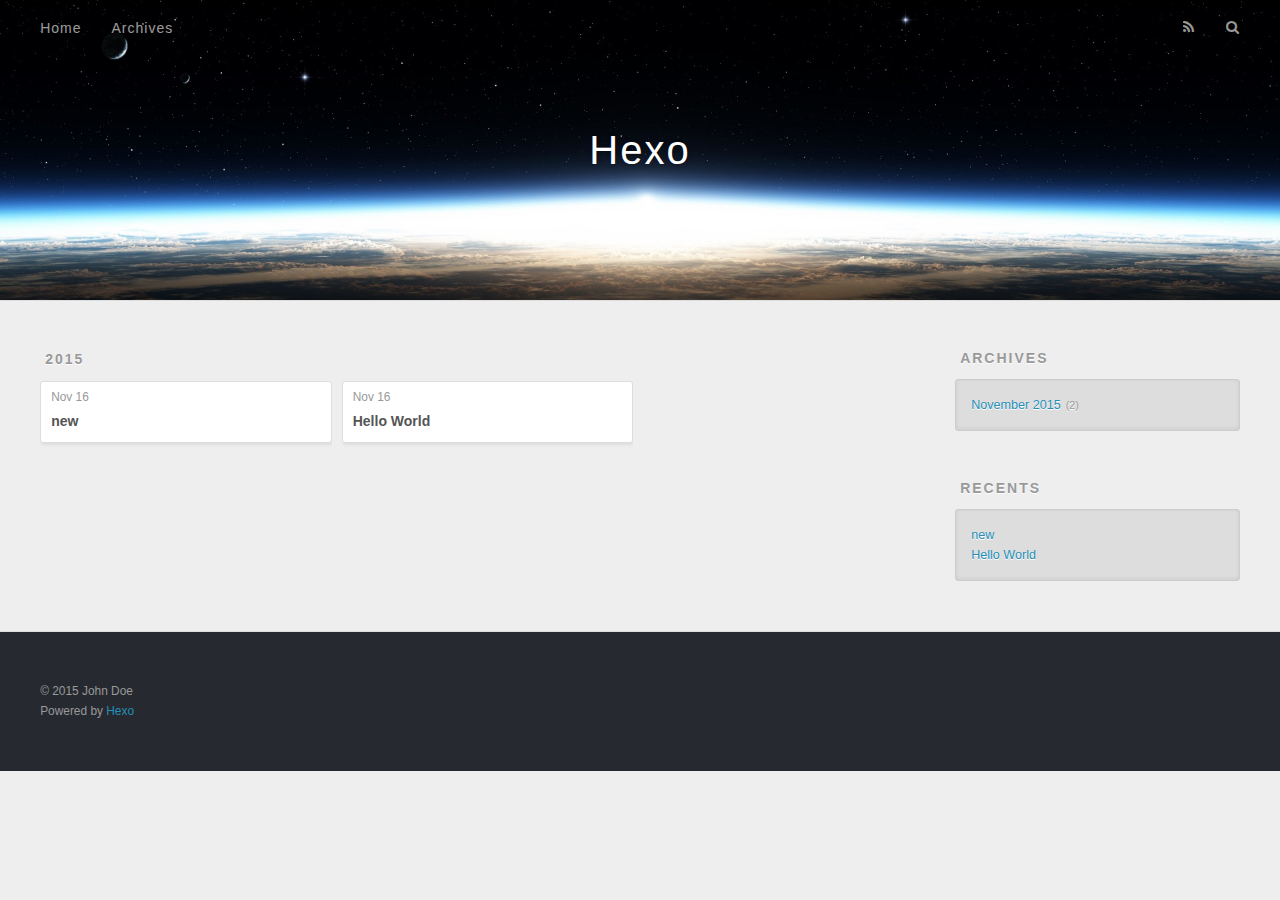
==== archives/index.html @ a3144324 "Site updated: 2015-11-16 20:25:14" ====
<!DOCTYPE html>
<html>
<head>
  <meta charset="utf-8">
  
  <title>Archives | Hexo</title>
  <meta name="viewport" content="width=device-width, initial-scale=1, maximum-scale=1">
  <meta name="description">
<meta property="og:type" content="website">
<meta property="og:title" content="Hexo">
<meta property="og:url" content="http://yoursite.com/archives/index.html">
<meta property="og:site_name" content="Hexo">
<meta property="og:description">
<meta name="twitter:card" content="summary">
<meta name="twitter:title" content="Hexo">
<meta name="twitter:description">
  
    <link rel="alternative" href="/atom.xml" title="Hexo" type="application/atom+xml">
  
  
    <link rel="icon" href="/favicon.png">
  
  <link href="//fonts.googleapis.com/css?family=Source+Code+Pro" rel="stylesheet" type="text/css">
  <link rel="stylesheet" href="/css/style.css" type="text/css">
  

</head>
<body>
  <div id="container">
    <div id="wrap">
      <header id="header">
  <div id="banner"></div>
  <div id="header-outer" class="outer">
    <div id="header-title" class="inner">
      <h1 id="logo-wrap">
        <a href="/" id="logo">Hexo</a>
      </h1>
      
    </div>
    <div id="header-inner" class="inner">
      <nav id="main-nav">
        <a id="main-nav-toggle" class="nav-icon"></a>
        
          <a class="main-nav-link" href="/">Home</a>
        
          <a class="main-nav-link" href="/archives">Archives</a>
        
      </nav>
      <nav id="sub-nav">
        
          <a id="nav-rss-link" class="nav-icon" href="/atom.xml" title="RSS Feed"></a>
        
        <a id="nav-search-btn" class="nav-icon" title="Search"></a>
      </nav>
      <div id="search-form-wrap">
        <form action="//google.com/search" method="get" accept-charset="UTF-8" class="search-form"><input type="search" name="q" results="0" class="search-form-input" placeholder="Search"><button type="submit" class="search-form-submit">&#xF002;</button><input type="hidden" name="sitesearch" value="http://yoursite.com"></form>
      </div>
    </div>
  </div>
</header>
      <div class="outer">
        <section id="main">
  
  
    
    
      
      
      <section class="archives-wrap">
        <div class="archive-year-wrap">
          <a href="/archives/2015" class="archive-year">2015</a>
        </div>
        <div class="archives">
    
    <article class="archive-article archive-type-==">
  <div class="archive-article-inner">
    <header class="archive-article-header">
      <a href="/2015/11/16/new/" class="archive-article-date">
  <time datetime="2015-11-16T12:16:02.000Z" itemprop="datePublished">Nov 16</time>
</a>
      
  
    <h1 itemprop="name">
      <a class="archive-article-title" href="/2015/11/16/new/">new</a>
    </h1>
  

    </header>
  </div>
</article>
  
    
    
    <article class="archive-article archive-type-post">
  <div class="archive-article-inner">
    <header class="archive-article-header">
      <a href="/2015/11/16/hello-world/" class="archive-article-date">
  <time datetime="2015-11-16T12:07:16.329Z" itemprop="datePublished">Nov 16</time>
</a>
      
  
    <h1 itemprop="name">
      <a class="archive-article-title" href="/2015/11/16/hello-world/">Hello World</a>
    </h1>
  

    </header>
  </div>
</article>
  
  
    </div></section>
  
</section>
        
          <aside id="sidebar">
  
    
  
    
  
    
  
    
  <div class="widget-wrap">
    <h3 class="widget-title">Archives</h3>
    <div class="widget">
      <ul class="archive-list"><li class="archive-list-item"><a class="archive-list-link" href="/archives/2015/11/">November 2015</a><span class="archive-list-count">2</span></li></ul>
    </div>
  </div>

  
    
  <div class="widget-wrap">
    <h3 class="widget-title">Recents</h3>
    <div class="widget">
      <ul>
        
          <li>
            <a href="/2015/11/16/new/">new</a>
          </li>
        
          <li>
            <a href="/2015/11/16/hello-world/">Hello World</a>
          </li>
        
      </ul>
    </div>
  </div>

  
</aside>
        
      </div>
      <footer id="footer">
  
  <div class="outer">
    <div id="footer-info" class="inner">
      &copy; 2015 John Doe<br>
      Powered by <a href="http://hexo.io/" target="_blank">Hexo</a>
    </div>
  </div>
</footer>
    </div>
    <nav id="mobile-nav">
  
    <a href="/" class="mobile-nav-link">Home</a>
  
    <a href="/archives" class="mobile-nav-link">Archives</a>
  
</nav>
    

<script src="//ajax.googleapis.com/ajax/libs/jquery/2.0.3/jquery.min.js"></script>


  <link rel="stylesheet" href="/fancybox/jquery.fancybox.css" type="text/css">
  <script src="/fancybox/jquery.fancybox.pack.js" type="text/javascript"></script>


<script src="/js/script.js" type="text/javascript"></script>

  </div>
</body>
</html>
---- css/style.css ----
body {
  width: 100%;
}
body:before,
body:after {
  content: "";
  display: table;
}
body:after {
  clear: both;
}
html,
body,
div,
span,
applet,
object,
iframe,
h1,
h2,
h3,
h4,
h5,
h6,
p,
blockquote,
pre,
a,
abbr,
acronym,
address,
big,
cite,
code,
del,
dfn,
em,
img,
ins,
kbd,
q,
s,
samp,
small,
strike,
strong,
sub,
sup,
tt,
var,
dl,
dt,
dd,
ol,
ul,
li,
fieldset,
form,
label,
legend,
table,
caption,
tbody,
tfoot,
thead,
tr,
th,
td {
  margin: 0;
  padding: 0;
  border: 0;
  outline: 0;
  font-weight: inherit;
  font-style: inherit;
  font-family: inherit;
  font-size: 100%;
  vertical-align: baseline;
}
body {
  line-height: 1;
  color: #000;
  background: #fff;
}
ol,
ul {
  list-style: none;
}
table {
  border-collapse: separate;
  border-spacing: 0;
  vertical-align: middle;
}
caption,
th,
td {
  text-align: left;
  font-weight: normal;
  vertical-align: middle;
}
a img {
  border: none;
}
input,
button {
  margin: 0;
  padding: 0;
}
input::-moz-focus-inner,
button::-moz-focus-inner {
  border: 0;
  padding: 0;
}
@font-face {
  font-family: FontAwesome;
  font-style: normal;
  font-weight: normal;
  src: url("fonts/fontawesome-webfont.eot?v=#4.0.3");
  src: url("fonts/fontawesome-webfont.eot?#iefix&v=#4.0.3") format("embedded-opentype"), url("fonts/fontawesome-webfont.woff?v=#4.0.3") format("woff"), url("fonts/fontawesome-webfont.ttf?v=#4.0.3") format("truetype"), url("fonts/fontawesome-webfont.svg#fontawesomeregular?v=#4.0.3") format("svg");
}
html,
body,
#container {
  height: 100%;
}
body {
  background: #eee;
  font: 14px "Helvetica Neue", Helvetica, Arial, sans-serif;
  -webkit-text-size-adjust: 100%;
}
.outer {
  max-width: 1220px;
  margin: 0 auto;
  padding: 0 20px;
}
.outer:before,
.outer:after {
  content: "";
  display: table;
}
.outer:after {
  clear: both;
}
.inner {
  display: inline;
  float: left;
  width: 98.33333333333333%;
  margin: 0 0.833333333333333%;
}
.left,
.alignleft {
  float: left;
}
.right,
.alignright {
  float: right;
}
.clear {
  clear: both;
}
#container {
  position: relative;
}
.mobile-nav-on {
  overflow: hidden;
}
#wrap {
  height: 100%;
  width: 100%;
  position: absolute;
  top: 0;
  left: 0;
  -webkit-transition: 0.2s ease-out;
  -moz-transition: 0.2s ease-out;
  -ms-transition: 0.2s ease-out;
  transition: 0.2s ease-out;
  z-index: 1;
  background: #eee;
}
.mobile-nav-on #wrap {
  left: 280px;
}
@media screen and (min-width: 768px) {
  #main {
    display: inline;
    float: left;
    width: 73.33333333333333%;
    margin: 0 0.833333333333333%;
  }
}
.article-date,
.article-category-link,
.archive-year,
.widget-title {
  text-decoration: none;
  text-transform: uppercase;
  letter-spacing: 2px;
  color: #999;
  margin-bottom: 1em;
  margin-left: 5px;
  line-height: 1em;
  text-shadow: 0 1px #fff;
  font-weight: bold;
}
.article-inner,
.archive-article-inner {
  background: #fff;
  -webkit-box-shadow: 1px 2px 3px #ddd;
  box-shadow: 1px 2px 3px #ddd;
  border: 1px solid #ddd;
  -webkit-border-radius: 3px;
  border-radius: 3px;
}
.article-entry h1,
.widget h1 {
  font-size: 2em;
}
.article-entry h2,
.widget h2 {
  font-size: 1.5em;
}
.article-entry h3,
.widget h3 {
  font-size: 1.3em;
}
.article-entry h4,
.widget h4 {
  font-size: 1.2em;
}
.article-entry h5,
.widget h5 {
  font-size: 1em;
}
.article-entry h6,
.widget h6 {
  font-size: 1em;
  color: #999;
}
.article-entry hr,
.widget hr {
  border: 1px dashed #ddd;
}
.article-entry strong,
.widget strong {
  font-weight: bold;
}
.article-entry em,
.widget em,
.article-entry cite,
.widget cite {
  font-style: italic;
}
.article-entry sup,
.widget sup,
.article-entry sub,
.widget sub {
  font-size: 0.75em;
  line-height: 0;
  position: relative;
  vertical-align: baseline;
}
.article-entry sup,
.widget sup {
  top: -0.5em;
}
.article-entry sub,
.widget sub {
  bottom: -0.2em;
}
.article-entry small,
.widget small {
  font-size: 0.85em;
}
.article-entry acronym,
.widget acronym,
.article-entry abbr,
.widget abbr {
  border-bottom: 1px dotted;
}
.article-entry ul,
.widget ul,
.article-entry ol,
.widget ol,
.article-entry dl,
.widget dl {
  margin: 0 20px;
  line-height: 1.6em;
}
.article-entry ul ul,
.widget ul ul,
.article-entry ol ul,
.widget ol ul,
.article-entry ul ol,
.widget ul ol,
.article-entry ol ol,
.widget ol ol {
  margin-top: 0;
  margin-bottom: 0;
}
.article-entry ul,
.widget ul {
  list-style: disc;
}
.article-entry ol,
.widget ol {
  list-style: decimal;
}
.article-entry dt,
.widget dt {
  font-weight: bold;
}
#header {
  height: 300px;
  position: relative;
  border-bottom: 1px solid #ddd;
}
#header:before,
#header:after {
  content: "";
  position: absolute;
  left: 0;
  right: 0;
  height: 40px;
}
#header:before {
  top: 0;
  background: -webkit-linear-gradient(rgba(0,0,0,0.2), transparent);
  background: -moz-linear-gradient(rgba(0,0,0,0.2), transparent);
  background: -ms-linear-gradient(rgba(0,0,0,0.2), transparent);
  background: linear-gradient(rgba(0,0,0,0.2), transparent);
}
#header:after {
  bottom: 0;
  background: -webkit-linear-gradient(transparent, rgba(0,0,0,0.2));
  background: -moz-linear-gradient(transparent, rgba(0,0,0,0.2));
  background: -ms-linear-gradient(transparent, rgba(0,0,0,0.2));
  background: linear-gradient(transparent, rgba(0,0,0,0.2));
}
#header-outer {
  height: 100%;
  position: relative;
}
#header-inner {
  position: relative;
  overflow: hidden;
}
#banner {
  position: absolute;
  top: 0;
  left: 0;
  width: 100%;
  height: 100%;
  background: url("images/banner.jpg") center #000;
  -webkit-background-size: cover;
  -moz-background-size: cover;
  background-size: cover;
  z-index: -1;
}
#header-title {
  text-align: center;
  height: 40px;
  position: absolute;
  top: 50%;
  left: 0;
  margin-top: -20px;
}
#logo,
#subtitle {
  text-decoration: none;
  color: #fff;
  font-weight: 300;
  text-shadow: 0 1px 4px rgba(0,0,0,0.3);
}
#logo {
  font-size: 40px;
  line-height: 40px;
  letter-spacing: 2px;
}
#subtitle {
  font-size: 16px;
  line-height: 16px;
  letter-spacing: 1px;
}
#subtitle-wrap {
  margin-top: 16px;
}
#main-nav {
  float: left;
  margin-left: -15px;
}
.nav-icon,
.main-nav-link {
  float: left;
  color: #fff;
  opacity: 0.6;
  text-decoration: none;
  text-shadow: 0 1px rgba(0,0,0,0.2);
  -webkit-transition: opacity 0.2s;
  -moz-transition: opacity 0.2s;
  -ms-transition: opacity 0.2s;
  transition: opacity 0.2s;
  display: block;
  padding: 20px 15px;
}
.nav-icon:hover,
.main-nav-link:hover {
  opacity: 1;
}
.nav-icon {
  font-family: FontAwesome;
  text-align: center;
  font-size: 14px;
  width: 14px;
  height: 14px;
  padding: 20px 15px;
  position: relative;
  cursor: pointer;
}
.main-nav-link {
  font-weight: 300;
  letter-spacing: 1px;
}
@media screen and (max-width: 479px) {
  .main-nav-link {
    display: none;
  }
}
#main-nav-toggle {
  display: none;
}
#main-nav-toggle:before {
  content: "\f0c9";
}
@media screen and (max-width: 479px) {
  #main-nav-toggle {
    display: block;
  }
}
#sub-nav {
  float: right;
  margin-right: -15px;
}
#nav-rss-link:before {
  content: "\f09e";
}
#nav-search-btn:before {
  content: "\f002";
}
#search-form-wrap {
  position: absolute;
  top: 15px;
  width: 150px;
  height: 30px;
  right: -150px;
  opacity: 0;
  -webkit-transition: 0.2s ease-out;
  -moz-transition: 0.2s ease-out;
  -ms-transition: 0.2s ease-out;
  transition: 0.2s ease-out;
}
#search-form-wrap.on {
  opacity: 1;
  right: 0;
}
@media screen and (max-width: 479px) {
  #search-form-wrap {
    width: 100%;
    right: -100%;
  }
}
.search-form {
  position: absolute;
  top: 0;
  left: 0;
  right: 0;
  background: #fff;
  padding: 5px 15px;
  -webkit-border-radius: 15px;
  border-radius: 15px;
  -webkit-box-shadow: 0 0 10px rgba(0,0,0,0.3);
  box-shadow: 0 0 10px rgba(0,0,0,0.3);
}
.search-form-input {
  border: none;
  background: none;
  color: #555;
  width: 100%;
  font: 13px "Helvetica Neue", Helvetica, Arial, sans-serif;
  outline: none;
}
.search-form-input::-webkit-search-results-decoration,
.search-form-input::-webkit-search-cancel-button {
  -webkit-appearance: none;
}
.search-form-submit {
  position: absolute;
  top: 50%;
  right: 10px;
  margin-top: -7px;
  font: 13px FontAwesome;
  border: none;
  background: none;
  color: #bbb;
  cursor: pointer;
}
.search-form-submit:hover,
.search-form-submit:focus {
  color: #777;
}
.article {
  margin: 50px 0;
}
.article-inner {
  overflow: hidden;
}
.article-meta:before,
.article-meta:after {
  content: "";
  display: table;
}
.article-meta:after {
  clear: both;
}
.article-date {
  float: left;
}
.article-category {
  float: left;
  line-height: 1em;
  color: #ccc;
  text-shadow: 0 1px #fff;
  margin-left: 8px;
}
.article-category:before {
  content: "\2022";
}
.article-category-link {
  margin: 0 12px 1em;
}
.article-header {
  padding: 20px 20px 0;
}
.article-title {
  text-decoration: none;
  font-size: 2em;
  font-weight: bold;
  color: #555;
  line-height: 1.1em;
  -webkit-transition: color 0.2s;
  -moz-transition: color 0.2s;
  -ms-transition: color 0.2s;
  transition: color 0.2s;
}
a.article-title:hover {
  color: #258fb8;
}
.article-entry {
  color: #555;
  padding: 0 20px;
}
.article-entry:before,
.article-entry:after {
  content: "";
  display: table;
}
.article-entry:after {
  clear: both;
}
.article-entry p,
.article-entry table {
  line-height: 1.6em;
  margin: 1.6em 0;
}
.article-entry h1,
.article-entry h2,
.article-entry h3,
.article-entry h4,
.article-entry h5,
.article-entry h6 {
  font-weight: bold;
}
.article-entry h1,
.article-entry h2,
.article-entry h3,
.article-entry h4,
.article-entry h5,
.article-entry h6 {
  line-height: 1.1em;
  margin: 1.1em 0;
}
.article-entry a {
  color: #258fb8;
  text-decoration: none;
}
.article-entry a:hover {
  text-decoration: underline;
}
.article-entry ul,
.article-entry ol,
.article-entry dl {
  margin-top: 1.6em;
  margin-bottom: 1.6em;
}
.article-entry img,
.article-entry video {
  max-width: 100%;
  height: auto;
  display: block;
  margin: auto;
}
.article-entry iframe {
  border: none;
}
.article-entry table {
  width: 100%;
  border-collapse: collapse;
  border-spacing: 0;
}
.article-entry th {
  font-weight: bold;
  border-bottom: 3px solid #ddd;
  padding-bottom: 0.5em;
}
.article-entry td {
  border-bottom: 1px solid #ddd;
  padding: 10px 0;
}
.article-entry blockquote {
  font-family: Georgia, "Times New Roman", serif;
  font-size: 1.4em;
  margin: 1.6em 20px;
  text-align: center;
}
.article-entry blockquote footer {
  font-size: 14px;
  margin: 1.6em 0;
  font-family: "Helvetica Neue", Helvetica, Arial, sans-serif;
}
.article-entry blockquote footer cite:before {
  content: "—";
  padding: 0 0.5em;
}
.article-entry .pullquote {
  text-align: left;
  width: 45%;
  margin: 0;
}
.article-entry .pullquote.left {
  margin-left: 0.5em;
  margin-right: 1em;
}
.article-entry .pullquote.right {
  margin-right: 0.5em;
  margin-left: 1em;
}
.article-entry .caption {
  color: #999;
  display: block;
  font-size: 0.9em;
  margin-top: 0.5em;
  position: relative;
  text-align: center;
}
.article-entry .video-container {
  position: relative;
  padding-top: 56.25%;
  height: 0;
  overflow: hidden;
}
.article-entry .video-container iframe,
.article-entry .video-container object,
.article-entry .video-container embed {
  position: absolute;
  top: 0;
  left: 0;
  width: 100%;
  height: 100%;
  margin-top: 0;
}
.article-more-link a {
  display: inline-block;
  line-height: 1em;
  padding: 6px 15px;
  -webkit-border-radius: 15px;
  border-radius: 15px;
  background: #eee;
  color: #999;
  text-shadow: 0 1px #fff;
  text-decoration: none;
}
.article-more-link a:hover {
  background: #258fb8;
  color: #fff;
  text-decoration: none;
  text-shadow: 0 1px #1e7293;
}
.article-footer {
  font-size: 0.85em;
  line-height: 1.6em;
  border-top: 1px solid #ddd;
  padding-top: 1.6em;
  margin: 0 20px 20px;
}
.article-footer:before,
.article-footer:after {
  content: "";
  display: table;
}
.article-footer:after {
  clear: both;
}
.article-footer a {
  color: #999;
  text-decoration: none;
}
.article-footer a:hover {
  color: #555;
}
.article-tag-list-item {
  float: left;
  margin-right: 10px;
}
.article-tag-list-link:before {
  content: "#";
}
.article-comment-link {
  float: right;
}
.article-comment-link:before {
  content: "\f075";
  font-family: FontAwesome;
  padding-right: 8px;
}
.article-share-link {
  cursor: pointer;
  float: right;
  margin-left: 20px;
}
.article-share-link:before {
  content: "\f064";
  font-family: FontAwesome;
  padding-right: 6px;
}
#article-nav {
  position: relative;
}
#article-nav:before,
#article-nav:after {
  content: "";
  display: table;
}
#article-nav:after {
  clear: both;
}
@media screen and (min-width: 768px) {
  #article-nav {
    margin: 50px 0;
  }
  #article-nav:before {
    width: 8px;
    height: 8px;
    position: absolute;
    top: 50%;
    left: 50%;
    margin-top: -4px;
    margin-left: -4px;
    content: "";
    -webkit-border-radius: 50%;
    border-radius: 50%;
    background: #ddd;
    -webkit-box-shadow: 0 1px 2px #fff;
    box-shadow: 0 1px 2px #fff;
  }
}
.article-nav-link-wrap {
  text-decoration: none;
  text-shadow: 0 1px #fff;
  color: #999;
  -webkit-box-sizing: border-box;
  -moz-box-sizing: border-box;
  box-sizing: border-box;
  margin-top: 50px;
  text-align: center;
  display: block;
}
.article-nav-link-wrap:hover {
  color: #555;
}
@media screen and (min-width: 768px) {
  .article-nav-link-wrap {
    width: 50%;
    margin-top: 0;
  }
}
@media screen and (min-width: 768px) {
  #article-nav-newer {
    float: left;
    text-align: right;
    padding-right: 20px;
  }
}
@media screen and (min-width: 768px) {
  #article-nav-older {
    float: right;
    text-align: left;
    padding-left: 20px;
  }
}
.article-nav-caption {
  text-transform: uppercase;
  letter-spacing: 2px;
  color: #ddd;
  line-height: 1em;
  font-weight: bold;
}
#article-nav-newer .article-nav-caption {
  margin-right: -2px;
}
.article-nav-title {
  font-size: 0.85em;
  line-height: 1.6em;
  margin-top: 0.5em;
}
.article-share-box {
  position: absolute;
  display: none;
  background: #fff;
  -webkit-box-shadow: 1px 2px 10px rgba(0,0,0,0.2);
  box-shadow: 1px 2px 10px rgba(0,0,0,0.2);
  -webkit-border-radius: 3px;
  border-radius: 3px;
  margin-left: -145px;
  overflow: hidden;
  z-index: 1;
}
.article-share-box.on {
  display: block;
}
.article-share-input {
  width: 100%;
  background: none;
  -webkit-box-sizing: border-box;
  -moz-box-sizing: border-box;
  box-sizing: border-box;
  font: 14px "Helvetica Neue", Helvetica, Arial, sans-serif;
  padding: 0 15px;
  color: #555;
  outline: none;
  border: 1px solid #ddd;
  -webkit-border-radius: 3px 3px 0 0;
  border-radius: 3px 3px 0 0;
  height: 36px;
  line-height: 36px;
}
.article-share-links {
  background: #eee;
}
.article-share-links:before,
.article-share-links:after {
  content: "";
  display: table;
}
.article-share-links:after {
  clear: both;
}
.article-share-twitter,
.article-share-facebook,
.article-share-pinterest,
.article-share-google {
  width: 50px;
  height: 36px;
  display: block;
  float: left;
  position: relative;
  color: #999;
  text-shadow: 0 1px #fff;
}
.article-share-twitter:before,
.article-share-facebook:before,
.article-share-pinterest:before,
.article-share-google:before {
  font-size: 20px;
  font-family: FontAwesome;
  width: 20px;
  height: 20px;
  position: absolute;
  top: 50%;
  left: 50%;
  margin-top: -10px;
  margin-left: -10px;
  text-align: center;
}
.article-share-twitter:hover,
.article-share-facebook:hover,
.article-share-pinterest:hover,
.article-share-google:hover {
  color: #fff;
}
.article-share-twitter:before {
  content: "\f099";
}
.article-share-twitter:hover {
  background: #00aced;
  text-shadow: 0 1px #008abe;
}
.article-share-facebook:before {
  content: "\f09a";
}
.article-share-facebook:hover {
  background: #3b5998;
  text-shadow: 0 1px #2f477a;
}
.article-share-pinterest:before {
  content: "\f0d2";
}
.article-share-pinterest:hover {
  background: #cb2027;
  text-shadow: 0 1px #a21a1f;
}
.article-share-google:before {
  content: "\f0d5";
}
.article-share-google:hover {
  background: #dd4b39;
  text-shadow: 0 1px #be3221;
}
.article-gallery {
  background: #000;
  position: relative;
}
.article-gallery-photos {
  position: relative;
  overflow: hidden;
}
.article-gallery-img {
  display: none;
  max-width: 100%;
}
.article-gallery-img:first-child {
  display: block;
}
.article-gallery-img.loaded {
  position: absolute;
  display: block;
}
.article-gallery-img img {
  display: block;
  max-width: 100%;
  margin: 0 auto;
}
#comments {
  background: #fff;
  -webkit-box-shadow: 1px 2px 3px #ddd;
  box-shadow: 1px 2px 3px #ddd;
  padding: 20px;
  border: 1px solid #ddd;
  -webkit-border-radius: 3px;
  border-radius: 3px;
  margin: 50px 0;
}
#comments a {
  color: #258fb8;
}
.archives-wrap {
  margin: 50px 0;
}
.archives:before,
.archives:after {
  content: "";
  display: table;
}
.archives:after {
  clear: both;
}
.archive-year-wrap {
  margin-bottom: 1em;
}
.archives {
  -webkit-column-gap: 10px;
  -moz-column-gap: 10px;
  column-gap: 10px;
}
@media screen and (min-width: 480px) and (max-width: 767px) {
  .archives {
    -webkit-column-count: 2;
    -moz-column-count: 2;
    column-count: 2;
  }
}
@media screen and (min-width: 768px) {
  .archives {
    -webkit-column-count: 3;
    -moz-column-count: 3;
    column-count: 3;
  }
}
.archive-article {
  -webkit-column-break-inside: avoid;
  page-break-inside: avoid;
  overflow: hidden;
  break-inside: avoid-column;
}
.archive-article-inner {
  padding: 10px;
  margin-bottom: 15px;
}
.archive-article-title {
  text-decoration: none;
  font-weight: bold;
  color: #555;
  -webkit-transition: color 0.2s;
  -moz-transition: color 0.2s;
  -ms-transition: color 0.2s;
  transition: color 0.2s;
  line-height: 1.6em;
}
.archive-article-title:hover {
  color: #258fb8;
}
.archive-article-footer {
  margin-top: 1em;
}
.archive-article-date {
  color: #999;
  text-decoration: none;
  font-size: 0.85em;
  line-height: 1em;
  margin-bottom: 0.5em;
  display: block;
}
#page-nav {
  margin: 50px auto;
  background: #fff;
  -webkit-box-shadow: 1px 2px 3px #ddd;
  box-shadow: 1px 2px 3px #ddd;
  border: 1px solid #ddd;
  -webkit-border-radius: 3px;
  border-radius: 3px;
  text-align: center;
  color: #999;
  overflow: hidden;
}
#page-nav:before,
#page-nav:after {
  content: "";
  display: table;
}
#page-nav:after {
  clear: both;
}
#page-nav a,
#page-nav span {
  padding: 10px 20px;
  line-height: 1;
  height: 2ex;
}
#page-nav a {
  color: #999;
  text-decoration: none;
}
#page-nav a:hover {
  background: #999;
  color: #fff;
}
#page-nav .prev {
  float: left;
}
#page-nav .next {
  float: right;
}
#page-nav .page-number {
  display: inline-block;
}
@media screen and (max-width: 479px) {
  #page-nav .page-number {
    display: none;
  }
}
#page-nav .current {
  color: #555;
  font-weight: bold;
}
#page-nav .space {
  color: #ddd;
}
#footer {
  background: #262a30;
  padding: 50px 0;
  border-top: 1px solid #ddd;
  color: #999;
}
#footer a {
  color: #258fb8;
  text-decoration: none;
}
#footer a:hover {
  text-decoration: underline;
}
#footer-info {
  line-height: 1.6em;
  font-size: 0.85em;
}
.article-entry pre,
.article-entry .highlight {
  background: #2d2d2d;
  margin: 0 -20px;
  padding: 15px 20px;
  border-style: solid;
  border-color: #ddd;
  border-width: 1px 0;
  overflow: auto;
  color: #ccc;
  line-height: 22.400000000000002px;
}
.article-entry .highlight .gutter pre,
.article-entry .gist .gist-file .gist-data .line-numbers {
  color: #666;
  font-size: 0.85em;
}
.article-entry pre,
.article-entry code {
  font-family: "Source Code Pro", Consolas, Monaco, Menlo, Consolas, monospace;
}
.article-entry code {
  background: #eee;
  text-shadow: 0 1px #fff;
  padding: 0 0.3em;
}
.article-entry pre code {
  background: none;
  text-shadow: none;
  padding: 0;
}
.article-entry .highlight pre {
  border: none;
  margin: 0;
  padding: 0;
}
.article-entry .highlight table {
  margin: 0;
  width: auto;
}
.article-entry .highlight td {
  border: none;
  padding: 0;
}
.article-entry .highlight figcaption {
  font-size: 0.85em;
  color: #999;
  line-height: 1em;
  margin-bottom: 1em;
}
.article-entry .highlight figcaption:before,
.article-entry .highlight figcaption:after {
  content: "";
  display: table;
}
.article-entry .highlight figcaption:after {
  clear: both;
}
.article-entry .highlight figcaption a {
  float: right;
}
.article-entry .highlight .gutter pre {
  text-align: right;
  padding-right: 20px;
}
.article-entry .highlight .line {
  height: 22.400000000000002px;
}
.article-entry .gist {
  margin: 0 -20px;
  border-style: solid;
  border-color: #ddd;
  border-width: 1px 0;
  background: #2d2d2d;
  padding: 15px 20px 15px 0;
}
.article-entry .gist .gist-file {
  border: none;
  font-family: "Source Code Pro", Consolas, Monaco, Menlo, Consolas, monospace;
  margin: 0;
}
.article-entry .gist .gist-file .gist-data {
  background: none;
  border: none;
}
.article-entry .gist .gist-file .gist-data .line-numbers {
  background: none;
  border: none;
  padding: 0 20px 0 0;
}
.article-entry .gist .gist-file .gist-data .line-data {
  padding: 0 !important;
}
.article-entry .gist .gist-file .highlight {
  margin: 0;
  padding: 0;
  border: none;
}
.article-entry .gist .gist-file .gist-meta {
  background: #2d2d2d;
  color: #999;
  font: 0.85em "Helvetica Neue", Helvetica, Arial, sans-serif;
  text-shadow: 0 0;
  padding: 0;
  margin-top: 1em;
  margin-left: 20px;
}
.article-entry .gist .gist-file .gist-meta a {
  color: #258fb8;
  font-weight: normal;
}
.article-entry .gist .gist-file .gist-meta a:hover {
  text-decoration: underline;
}
pre .comment,
pre .title {
  color: #999;
}
pre .variable,
pre .attribute,
pre .tag,
pre .regexp,
pre .ruby .constant,
pre .xml .tag .title,
pre .xml .pi,
pre .xml .doctype,
pre .html .doctype,
pre .css .id,
pre .css .class,
pre .css .pseudo {
  color: #f2777a;
}
pre .number,
pre .preprocessor,
pre .built_in,
pre .literal,
pre .params,
pre .constant {
  color: #f99157;
}
pre .class,
pre .ruby .class .title,
pre .css .rules .attribute {
  color: #9c9;
}
pre .string,
pre .value,
pre .inheritance,
pre .header,
pre .ruby .symbol,
pre .xml .cdata {
  color: #9c9;
}
pre .css .hexcolor {
  color: #6cc;
}
pre .function,
pre .python .decorator,
pre .python .title,
pre .ruby .function .title,
pre .ruby .title .keyword,
pre .perl .sub,
pre .javascript .title,
pre .coffeescript .title {
  color: #69c;
}
pre .keyword,
pre .javascript .function {
  color: #c9c;
}
@media screen and (max-width: 479px) {
  #mobile-nav {
    position: absolute;
    top: 0;
    left: 0;
    width: 280px;
    height: 100%;
    background: #191919;
    border-right: 1px solid #fff;
  }
}
@media screen and (max-width: 479px) {
  .mobile-nav-link {
    display: block;
    color: #999;
    text-decoration: none;
    padding: 15px 20px;
    font-weight: bold;
  }
  .mobile-nav-link:hover {
    color: #fff;
  }
}
@media screen and (min-width: 768px) {
  #sidebar {
    display: inline;
    float: left;
    width: 23.333333333333332%;
    margin: 0 0.833333333333333%;
  }
}
.widget-wrap {
  margin: 50px 0;
}
.widget {
  color: #777;
  text-shadow: 0 1px #fff;
  background: #ddd;
  -webkit-box-shadow: 0 -1px 4px #ccc inset;
  box-shadow: 0 -1px 4px #ccc inset;
  border: 1px solid #ccc;
  padding: 15px;
  -webkit-border-radius: 3px;
  border-radius: 3px;
}
.widget a {
  color: #258fb8;
  text-decoration: none;
}
.widget a:hover {
  text-decoration: underline;
}
.widget ul ul,
.widget ol ul,
.widget dl ul,
.widget ul ol,
.widget ol ol,
.widget dl ol,
.widget ul dl,
.widget ol dl,
.widget dl dl {
  margin-left: 15px;
  list-style: disc;
}
.widget {
  line-height: 1.6em;
  word-wrap: break-word;
  font-size: 0.9em;
}
.widget ul,
.widget ol {
  list-style: none;
  margin: 0;
}
.widget ul ul,
.widget ol ul,
.widget ul ol,
.widget ol ol {
  margin: 0 20px;
}
.widget ul ul,
.widget ol ul {
  list-style: disc;
}
.widget ul ol,
.widget ol ol {
  list-style: decimal;
}
.category-list-count,
.tag-list-count,
.archive-list-count {
  padding-left: 5px;
  color: #999;
  font-size: 0.85em;
}
.category-list-count:before,
.tag-list-count:before,
.archive-list-count:before {
  content: "(";
}
.category-list-count:after,
.tag-list-count:after,
.archive-list-count:after {
  content: ")";
}
.tagcloud a {
  margin-right: 5px;
  display: inline-block;
}
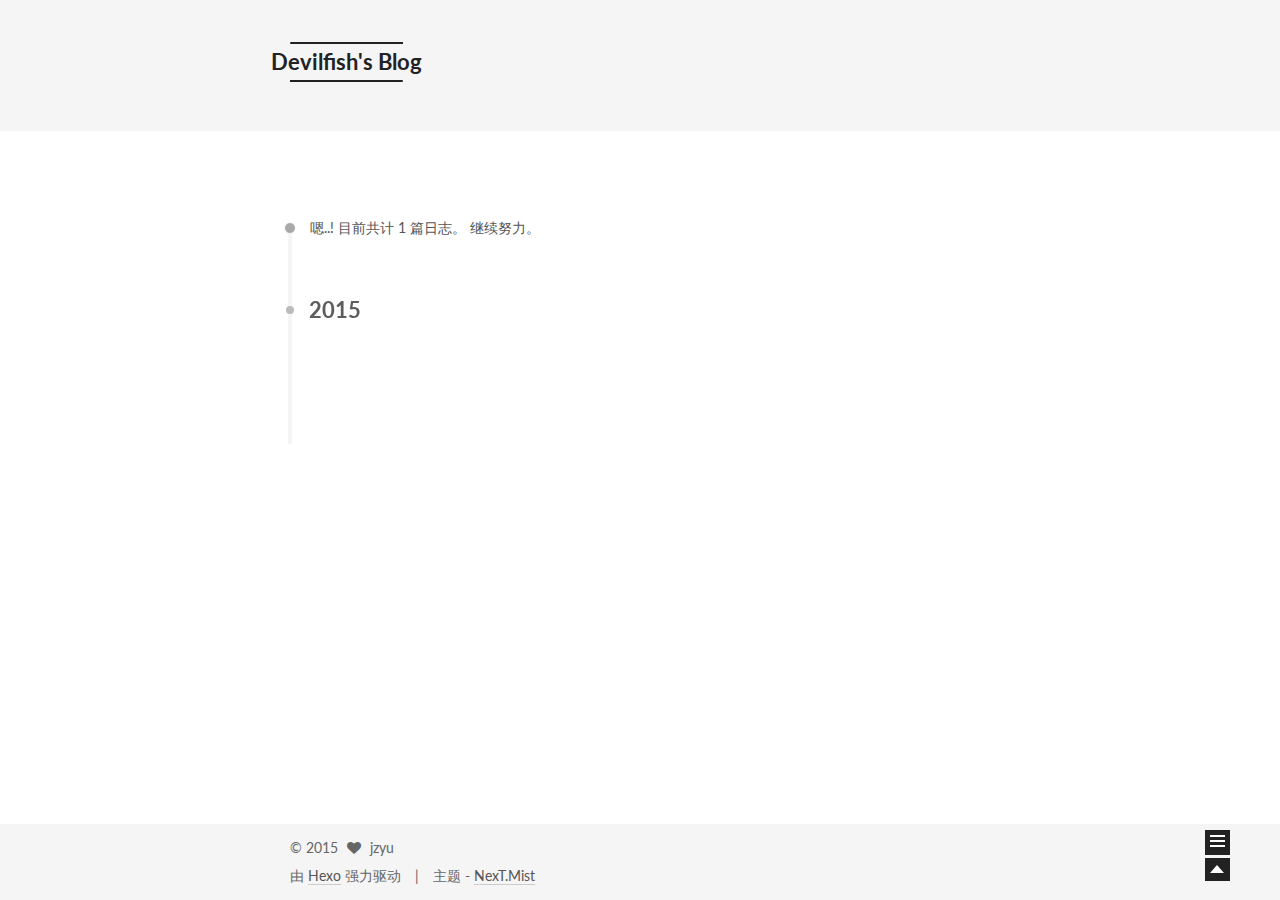
==== commit fe0dba6f: "Site updated: 2015-12-17 09:16:50" ====
--- a/archives/index.html
+++ b/archives/index.html
@@ -1,185 +1,426 @@
-<!DOCTYPE html>
-<html>
+<!doctype html>
+<html class="theme-next   use-motion ">
 <head>
-  <meta charset="utf-8">
-  
-  <title>Archives | Hexo</title>
-  <meta name="viewport" content="width=device-width, initial-scale=1, maximum-scale=1">
-  <meta name="description">
+  <meta charset="UTF-8"/>
+<meta http-equiv="X-UA-Compatible" content="IE=edge,chrome=1" />
+<meta name="viewport" content="width=device-width, initial-scale=1, maximum-scale=1"/>
+
+
+
+<meta http-equiv="Cache-Control" content="no-transform" />
+<meta http-equiv="Cache-Control" content="no-siteapp" />
+
+
+
+
+
+
+
+
+
+
+
+
+  <link href="/vendors/fancybox/source/jquery.fancybox.css?v=2.1.5" rel="stylesheet" type="text/css"/>
+
+
+
+
+  <link href="//fonts.googleapis.com/css?family=Lato:300,400,700,400italic&subset=latin,latin-ext" rel="stylesheet" type="text/css">
+
+
+
+<link href="/vendors/font-awesome/css/font-awesome.min.css?v=4.4.0" rel="stylesheet" type="text/css" />
+
+<link href="/css/main.css?v=0.4.5.2" rel="stylesheet" type="text/css" />
+
+
+  <meta name="keywords" content="Hexo, NexT" />
+
+
+
+
+
+
+
+
+  <link rel="shortcut icon" type="image/x-icon" href="/favicon.ico?v=0.4.5.2" />
+
+
+
+
+
+
+<meta name="description" content="学习总结 / 思考感悟 / 知识管理">
 <meta property="og:type" content="website">
-<meta property="og:title" content="Hexo">
-<meta property="og:url" content="http://yoursite.com/archives/index.html">
-<meta property="og:site_name" content="Hexo">
-<meta property="og:description">
+<meta property="og:title" content="Devilfish's Blog">
+<meta property="og:url" content="http://devilfish.work/archives/index.html">
+<meta property="og:site_name" content="Devilfish's Blog">
+<meta property="og:description" content="学习总结 / 思考感悟 / 知识管理">
 <meta name="twitter:card" content="summary">
-<meta name="twitter:title" content="Hexo">
-<meta name="twitter:description">
-  
-    <link rel="alternative" href="/atom.xml" title="Hexo" type="application/atom+xml">
-  
-  
-    <link rel="icon" href="/favicon.png">
-  
-  <link href="//fonts.googleapis.com/css?family=Source+Code+Pro" rel="stylesheet" type="text/css">
-  <link rel="stylesheet" href="/css/style.css" type="text/css">
-  
-
+<meta name="twitter:title" content="Devilfish's Blog">
+<meta name="twitter:description" content="学习总结 / 思考感悟 / 知识管理">
+
+
+
+<script type="text/javascript" id="hexo.configuration">
+  var CONFIG = {
+    scheme: 'Mist',
+    sidebar: 'post',
+    motion: true
+  };
+</script>
+
+  <title> 归档 | Devilfish's Blog </title>
 </head>
-<body>
-  <div id="container">
-    <div id="wrap">
-      <header id="header">
-  <div id="banner"></div>
-  <div id="header-outer" class="outer">
-    <div id="header-title" class="inner">
-      <h1 id="logo-wrap">
-        <a href="/" id="logo">Hexo</a>
+
+<body itemscope itemtype="http://schema.org/WebPage" lang="zh-Hans">
+
+  <!--[if lte IE 8]>
+  <div style=' clear: both; height: 59px; padding:0 0 0 15px; position: relative;margin:0 auto;'>
+    <a href="http://windows.microsoft.com/en-US/internet-explorer/products/ie/home?ocid=ie6_countdown_bannercode">
+      <img src="http://7u2nvr.com1.z0.glb.clouddn.com/picouterie.jpg" border="0" height="42" width="820"
+           alt="You are using an outdated browser. For a faster, safer browsing experience, upgrade for free today or use other browser ,like chrome firefox safari."
+           style='margin-left:auto;margin-right:auto;display: block;'/>
+    </a>
+  </div>
+<![endif]-->
+  
+
+
+
+  <script type="text/javascript">
+    var _hmt = _hmt || [];
+    (function() {
+      var hm = document.createElement("script");
+      hm.src = "//hm.baidu.com/hm.js?fa2abc559ed6ebc2be48c20ea1797f86";
+      var s = document.getElementsByTagName("script")[0];
+      s.parentNode.insertBefore(hm, s);
+    })();
+  </script>
+
+
+
+
+  <div class="container one-column  page-archive ">
+    <div class="headband"></div>
+
+    <header id="header" class="header" itemscope itemtype="http://schema.org/WPHeader">
+      <div class="header-inner"><div class="site-meta ">
+  
+
+  <div class="custom-logo-site-title">
+    <a href="/"  class="brand" rel="start">
+      <span class="logo-line-before"><i></i></span>
+      <span class="site-title">Devilfish's Blog</span>
+      <span class="logo-line-after"><i></i></span>
+    </a>
+  </div>
+  <p class="site-subtitle"></p>
+</div>
+
+<div class="site-nav-toggle">
+  <button>
+    <span class="btn-bar"></span>
+    <span class="btn-bar"></span>
+    <span class="btn-bar"></span>
+  </button>
+</div>
+
+<nav class="site-nav">
+  
+
+  
+    <ul id="menu" class="menu ">
+      
+        
+        <li class="menu-item menu-item-home">
+          <a href="/" rel="section">
+            
+              <i class="menu-item-icon fa fa-home fa-fw"></i> <br />
+            
+            首页
+          </a>
+        </li>
+      
+        
+        <li class="menu-item menu-item-archives">
+          <a href="/archives" rel="section">
+            
+              <i class="menu-item-icon fa fa-archive fa-fw"></i> <br />
+            
+            归档
+          </a>
+        </li>
+      
+        
+        <li class="menu-item menu-item-tags">
+          <a href="/tags" rel="section">
+            
+              <i class="menu-item-icon fa fa-tags fa-fw"></i> <br />
+            
+            标签
+          </a>
+        </li>
+      
+
+      
+      
+    </ul>
+  
+
+  
+</nav>
+
+ </div>
+    </header>
+
+    <main id="main" class="main">
+      <div class="main-inner">
+        <div id="content" class="content">
+          
+
+  <section id="posts" class="posts-collapse">
+    <span class="archive-move-on"></span>
+
+    <span class="archive-page-counter">
+      
+      
+      
+        
+      
+      嗯..! 目前共计 1 篇日志。 继续努力。
+    </span>
+
+    
+
+      
+      
+      
+
+      
+        
+        <div class="collection-title">
+          <h2 class="archive-year motion-element" id="archive-year-2015">2015</h2>
+        </div>
+      
+      
+
+      
+
+  <article class="post post-type-normal" itemscope itemtype="http://schema.org/Article">
+    <header class="post-header">
+
+      <h1 class="post-title">
+        
+            <a class="post-title-link" href="/2015/11/16/hello-world/" itemprop="url">
+              
+                <span itemprop="name">Hello World</span>
+              
+            </a>
+        
       </h1>
-      
-    </div>
-    <div id="header-inner" class="inner">
-      <nav id="main-nav">
-        <a id="main-nav-toggle" class="nav-icon"></a>
-        
-          <a class="main-nav-link" href="/">Home</a>
-        
-          <a class="main-nav-link" href="/archives">Archives</a>
-        
-      </nav>
-      <nav id="sub-nav">
-        
-          <a id="nav-rss-link" class="nav-icon" href="/atom.xml" title="RSS Feed"></a>
-        
-        <a id="nav-search-btn" class="nav-icon" title="Search"></a>
-      </nav>
-      <div id="search-form-wrap">
-        <form action="//google.com/search" method="get" accept-charset="UTF-8" class="search-form"><input type="search" name="q" results="0" class="search-form-input" placeholder="Search"><button type="submit" class="search-form-submit">&#xF002;</button><input type="hidden" name="sitesearch" value="http://yoursite.com"></form>
+
+      <div class="post-meta">
+        <time class="post-time" itemprop="dateCreated"
+              datetime="2015-11-16T20:07:16+08:00"
+              content="2015-11-16" >
+          11-16
+        </time>
       </div>
+
+    </header>
+  </article>
+
+
+
+    
+
+  </section>
+
+  
+
+
+
+        </div>
+
+        
+
+
+        
+
+      </div>
+
+      
+        
+  
+  <div class="sidebar-toggle">
+    <div class="sidebar-toggle-line-wrap">
+      <span class="sidebar-toggle-line sidebar-toggle-line-first"></span>
+      <span class="sidebar-toggle-line sidebar-toggle-line-middle"></span>
+      <span class="sidebar-toggle-line sidebar-toggle-line-last"></span>
     </div>
   </div>
-</header>
-      <div class="outer">
-        <section id="main">
-  
-  
-    
-    
-      
-      
-      <section class="archives-wrap">
-        <div class="archive-year-wrap">
-          <a href="/archives/2015" class="archive-year">2015</a>
+
+  <aside id="sidebar" class="sidebar">
+    <div class="sidebar-inner">
+
+      
+
+      
+
+      <section class="site-overview sidebar-panel  sidebar-panel-active ">
+        <div class="site-author motion-element" itemprop="author" itemscope itemtype="http://schema.org/Person">
+          <img class="site-author-image" src="http://www.wohuizhong.com/pictures/avatar/3850" alt="jzyu" itemprop="image"/>
+          <p class="site-author-name" itemprop="name">jzyu</p>
         </div>
-        <div class="archives">
-    
-    <article class="archive-article archive-type-==">
-  <div class="archive-article-inner">
-    <header class="archive-article-header">
-      <a href="/2015/11/16/new/" class="archive-article-date">
-  <time datetime="2015-11-16T12:16:02.000Z" itemprop="datePublished">Nov 16</time>
-</a>
-      
-  
-    <h1 itemprop="name">
-      <a class="archive-article-title" href="/2015/11/16/new/">new</a>
-    </h1>
-  
-
-    </header>
+        <p class="site-description motion-element" itemprop="description">学习总结 / 思考感悟 / 知识管理</p>
+        <nav class="site-state motion-element">
+          <div class="site-state-item site-state-posts">
+            <a href="/archives">
+              <span class="site-state-item-count">1</span>
+              <span class="site-state-item-name">日志</span>
+            </a>
+          </div>
+
+          <div class="site-state-item site-state-categories">
+            
+              <span class="site-state-item-count">0</span>
+              <span class="site-state-item-name">分类</span>
+              
+          </div>
+
+          <div class="site-state-item site-state-tags">
+            <a href="/tags">
+              <span class="site-state-item-count">0</span>
+              <span class="site-state-item-name">标签</span>
+              </a>
+          </div>
+
+        </nav>
+
+        
+
+        <div class="links-of-author motion-element">
+          
+        </div>
+
+        
+        
+
+        <div class="links-of-author motion-element">
+          
+        </div>
+
+      </section>
+
+      
+
+    </div>
+  </aside>
+
+
+      
+    </main>
+
+    <footer id="footer" class="footer">
+      <div class="footer-inner">
+        <div class="copyright" >
+  
+  &copy; 
+  <span itemprop="copyrightYear">2015</span>
+  <span class="with-love">
+    <i class="icon-next-heart fa fa-heart"></i>
+  </span>
+  <span class="author" itemprop="copyrightHolder">jzyu</span>
+</div>
+
+<div class="powered-by">
+  由 <a class="theme-link" href="http://hexo.io">Hexo</a> 强力驱动
+</div>
+
+<div class="theme-info">
+  主题 -
+  <a class="theme-link" href="https://github.com/iissnan/hexo-theme-next">
+    NexT.Mist
+  </a>
+</div>
+
+
+
+      </div>
+    </footer>
+
+    <div class="back-to-top"></div>
   </div>
-</article>
-  
-    
-    
-    <article class="archive-article archive-type-post">
-  <div class="archive-article-inner">
-    <header class="archive-article-header">
-      <a href="/2015/11/16/hello-world/" class="archive-article-date">
-  <time datetime="2015-11-16T12:07:16.329Z" itemprop="datePublished">Nov 16</time>
-</a>
-      
-  
-    <h1 itemprop="name">
-      <a class="archive-article-title" href="/2015/11/16/hello-world/">Hello World</a>
-    </h1>
-  
-
-    </header>
-  </div>
-</article>
-  
-  
-    </div></section>
-  
-</section>
-        
-          <aside id="sidebar">
-  
-    
-  
-    
-  
-    
-  
-    
-  <div class="widget-wrap">
-    <h3 class="widget-title">Archives</h3>
-    <div class="widget">
-      <ul class="archive-list"><li class="archive-list-item"><a class="archive-list-link" href="/archives/2015/11/">November 2015</a><span class="archive-list-count">2</span></li></ul>
-    </div>
-  </div>
-
-  
-    
-  <div class="widget-wrap">
-    <h3 class="widget-title">Recents</h3>
-    <div class="widget">
-      <ul>
-        
-          <li>
-            <a href="/2015/11/16/new/">new</a>
-          </li>
-        
-          <li>
-            <a href="/2015/11/16/hello-world/">Hello World</a>
-          </li>
-        
-      </ul>
-    </div>
-  </div>
-
-  
-</aside>
-        
-      </div>
-      <footer id="footer">
-  
-  <div class="outer">
-    <div id="footer-info" class="inner">
-      &copy; 2015 John Doe<br>
-      Powered by <a href="http://hexo.io/" target="_blank">Hexo</a>
-    </div>
-  </div>
-</footer>
-    </div>
-    <nav id="mobile-nav">
-  
-    <a href="/" class="mobile-nav-link">Home</a>
-  
-    <a href="/archives" class="mobile-nav-link">Archives</a>
-  
-</nav>
-    
-
-<script src="//ajax.googleapis.com/ajax/libs/jquery/2.0.3/jquery.min.js"></script>
-
-
-  <link rel="stylesheet" href="/fancybox/jquery.fancybox.css" type="text/css">
-  <script src="/fancybox/jquery.fancybox.pack.js" type="text/javascript"></script>
-
-
-<script src="/js/script.js" type="text/javascript"></script>
-
-  </div>
+
+  <script type="text/javascript" src="/vendors/jquery/index.js?v=2.1.3"></script>
+
+  
+  
+  
+    <script type="text/javascript">
+      postMotionOptions = {stagger: 100, drag: true};
+    </script>
+  
+
+
+  
+    
+
+  
+    
+  
+
+  <script type="text/javascript">
+    var duoshuoQuery = {short_name:"devilfish"};
+    (function() {
+      var ds = document.createElement('script');
+      ds.type = 'text/javascript';ds.async = true;
+      ds.id = 'duoshuo-script';
+      ds.src = (document.location.protocol == 'https:' ? 'https:' : 'http:') + '//static.duoshuo.com/embed.js';
+      ds.charset = 'UTF-8';
+      (document.getElementsByTagName('head')[0]
+      || document.getElementsByTagName('body')[0]).appendChild(ds);
+    })();
+  </script>
+    
+     
+
+
+    
+  
+
+  
+  <script type="text/javascript" src="/vendors/fancybox/source/jquery.fancybox.pack.js"></script>
+  <script type="text/javascript" src="/js/fancy-box.js?v=0.4.5.2"></script>
+
+
+  <script type="text/javascript" src="/js/helpers.js?v=0.4.5.2"></script>
+  <script type="text/javascript" src="/vendors/velocity/velocity.min.js"></script>
+<script type="text/javascript" src="/vendors/velocity/velocity.ui.min.js"></script>
+
+<script type="text/javascript" src="/js/motion.js?v=0.4.5.2" id="motion.global"></script>
+
+
+  <script type="text/javascript" src="/vendors/fastclick/lib/fastclick.min.js?v=1.0.6"></script>
+  <script type="text/javascript" src="/vendors/jquery_lazyload/jquery.lazyload.js?v=1.9.7"></script>
+
+  
+  
+    <script type="text/javascript" id="motion.page.archive">
+      $('.archive-year').velocity('transition.slideLeftIn');
+    </script>
+  
+
+
+  <script type="text/javascript" src="/js/bootstrap.js"></script>
+
+  
+  
+
+  
+  
+
 </body>
-</html>+</html>
--- a/css/main.css
+++ b/css/main.css
@@ -0,0 +1,2271 @@
+/* normalize.css v3.0.2 | MIT License | git.io/normalize */
+html {
+  font-family: sans-serif; /* 1 */
+  -ms-text-size-adjust: 100%; /* 2 */
+  -webkit-text-size-adjust: 100%; /* 2 */
+}
+body {
+  margin: 0;
+}
+article,
+aside,
+details,
+figcaption,
+figure,
+footer,
+header,
+hgroup,
+main,
+menu,
+nav,
+section,
+summary {
+  display: block;
+}
+audio,
+canvas,
+progress,
+video {
+  display: inline-block; /* 1 */
+  vertical-align: baseline; /* 2 */
+}
+audio:not([controls]) {
+  display: none;
+  height: 0;
+}
+[hidden],
+template {
+  display: none;
+}
+a {
+  background-color: transparent;
+}
+a:active,
+a:hover {
+  outline: 0;
+}
+abbr[title] {
+  border-bottom: 1px dotted;
+}
+b,
+strong {
+  font-weight: bold;
+}
+dfn {
+  font-style: italic;
+}
+h1 {
+  font-size: 2em;
+  margin: 0.67em 0;
+}
+mark {
+  background: #ff0;
+  color: #000;
+}
+small {
+  font-size: 80%;
+}
+sub,
+sup {
+  font-size: 75%;
+  line-height: 0;
+  position: relative;
+  vertical-align: baseline;
+}
+sup {
+  top: -0.5em;
+}
+sub {
+  bottom: -0.25em;
+}
+img {
+  border: 0;
+}
+svg:not(:root) {
+  overflow: hidden;
+}
+figure {
+  margin: 1em 40px;
+}
+hr {
+  -moz-box-sizing: content-box;
+  box-sizing: content-box;
+  height: 0;
+}
+pre {
+  overflow: auto;
+}
+code,
+kbd,
+pre,
+samp {
+  font-family: monospace, monospace;
+  font-size: 1em;
+}
+button,
+input,
+optgroup,
+select,
+textarea {
+  color: inherit; /* 1 */
+  font: inherit; /* 2 */
+  margin: 0; /* 3 */
+}
+button {
+  overflow: visible;
+}
+button,
+select {
+  text-transform: none;
+}
+button,
+html input[type="button"],
+input[type="reset"],
+input[type="submit"] {
+  -webkit-appearance: button; /* 2 */
+  cursor: pointer; /* 3 */
+}
+button[disabled],
+html input[disabled] {
+  cursor: default;
+}
+button::-moz-focus-inner,
+input::-moz-focus-inner {
+  border: 0;
+  padding: 0;
+}
+input {
+  line-height: normal;
+}
+input[type="checkbox"],
+input[type="radio"] {
+  box-sizing: border-box; /* 1 */
+  padding: 0; /* 2 */
+}
+input[type="number"]::-webkit-inner-spin-button,
+input[type="number"]::-webkit-outer-spin-button {
+  height: auto;
+}
+input[type="search"] {
+  -webkit-appearance: textfield; /* 1 */
+  -moz-box-sizing: content-box;
+  -webkit-box-sizing: content-box; /* 2 */
+  box-sizing: content-box;
+}
+input[type="search"]::-webkit-search-cancel-button,
+input[type="search"]::-webkit-search-decoration {
+  -webkit-appearance: none;
+}
+fieldset {
+  border: 1px solid #c0c0c0;
+  margin: 0 2px;
+  padding: 0.35em 0.625em 0.75em;
+}
+legend {
+  border: 0; /* 1 */
+  padding: 0; /* 2 */
+}
+textarea {
+  overflow: auto;
+}
+optgroup {
+  font-weight: bold;
+}
+table {
+  border-collapse: collapse;
+  border-spacing: 0;
+}
+td,
+th {
+  padding: 0;
+}
+::selection {
+  background: #262a30;
+  color: #fff;
+}
+body {
+  position: relative;
+  font-family: Lato, "PingFang SC", "Microsoft YaHei", sans-serif;
+  font-size: 14px;
+  line-height: 2;
+  color: #555;
+  background: #fff;
+}
+@media (max-width: 767px) {
+  body {
+    padding-right: 0 !important;
+  }
+}
+@media (min-width: 768px) and (max-width: 991px) {
+  body {
+    padding-right: 0 !important;
+  }
+}
+@media (min-width: 1600px) {
+  body {
+    font-size: 16px;
+  }
+}
+h1,
+h2,
+h3,
+h4,
+h5,
+h6 {
+  margin: 0;
+  padding: 0;
+  font-weight: bold;
+  line-height: 1;
+  font-family: Lato, "PingFang SC", "Microsoft YaHei", sans-serif;
+}
+h1 {
+  font-size: 24px;
+}
+@media (max-width: 767px) {
+  h1 {
+    font-size: 20px;
+  }
+}
+h2 {
+  font-size: 22px;
+}
+@media (max-width: 767px) {
+  h2 {
+    font-size: 18px;
+  }
+}
+h3 {
+  font-size: 20px;
+}
+@media (max-width: 767px) {
+  h3 {
+    font-size: 16px;
+  }
+}
+h4 {
+  font-size: 18px;
+}
+@media (max-width: 767px) {
+  h4 {
+    font-size: 14px;
+  }
+}
+h5 {
+  font-size: 16px;
+}
+@media (max-width: 767px) {
+  h5 {
+    font-size: 12px;
+  }
+}
+h6 {
+  font-size: 14px;
+}
+@media (max-width: 767px) {
+  h6 {
+    font-size: 10px;
+  }
+}
+p {
+  margin: 0 0 25px 0;
+}
+a {
+  color: #555;
+  text-decoration: none;
+  border-bottom: 1px solid #999;
+}
+a:hover {
+  color: #222;
+  border-bottom-color: #222;
+}
+ul {
+  list-style: none;
+}
+blockquote {
+  margin: 0;
+  padding: 0;
+}
+img {
+  display: block;
+  margin: auto 0;
+  max-width: 100%;
+  height: auto;
+}
+h2,
+h3,
+h4,
+h5,
+h6 {
+  margin: 20px 0 15px;
+}
+ul {
+  list-style: square;
+}
+a {
+  word-wrap: break-word;
+}
+hr {
+  margin: 40px 0;
+  height: 3px;
+  border: none;
+  background-color: #ddd;
+  background-image: repeating-linear-gradient(-45deg, #fff, #fff 4px, transparent 4px, transparent 8px);
+}
+blockquote {
+  padding: 0 15px;
+  color: #666;
+  border-left: 4px solid #ddd;
+}
+blockquote cite::before {
+  content: "-";
+  padding: 0 5px;
+}
+dt {
+  font-weight: 700;
+}
+dd {
+  margin: 0;
+  padding: 0;
+}
+.pullquote {
+  width: 45%;
+}
+.pullquote.left {
+  float: left;
+  margin-left: 5px;
+  margin-right: 10px;
+}
+.pullquote.right {
+  float: right;
+  margin-left: 10px;
+  margin-right: 5px;
+}
+.highlight table,
+.gist table {
+  width: auto;
+}
+.highlight table td,
+.gist table td {
+  border: none;
+}
+.highlight a,
+.gist a {
+  color: #222 !important;
+  text-decoration: none !important;
+}
+.video-container {
+  position: relative;
+  padding-top: 60%;
+  height: 0;
+  overflow: hidden;
+}
+.video-container iframe,
+.video-container object,
+.video-container embed {
+  position: absolute;
+  top: 0;
+  left: 0;
+  width: 100%;
+  height: 100%;
+}
+table {
+  margin: 20px 0;
+  width: 100%;
+  border-collapse: collapse;
+  border-spacing: 0;
+  border: 1px solid #ddd;
+  font-size: 14px;
+}
+table>tbody>tr:nth-of-type(odd) {
+  background-color: #f9f9f9;
+}
+table>tbody>tr:hover {
+  background-color: #f5f5f5;
+}
+caption,
+th,
+td {
+  padding: 8px;
+  text-align: left;
+  vertical-align: middle;
+  font-weight: normal;
+}
+th,
+td {
+  border-bottom: 3px solid #ddd;
+  border-right: 1px solid #eee;
+}
+th {
+  padding-bottom: 10px;
+  font-weight: 700;
+}
+td {
+  border-bottom-width: 1px;
+}
+.text-left {
+  text-align: left;
+}
+.text-center {
+  text-align: center;
+}
+.text-right {
+  text-align: right;
+}
+.text-justify {
+  text-align: justify;
+}
+.text-nowrap {
+  white-space: nowrap;
+}
+.text-lowercase {
+  text-transform: lowercase;
+}
+.text-uppercase {
+  text-transform: uppercase;
+}
+.text-capitalize {
+  text-transform: capitalize;
+}
+.center-block {
+  display: block;
+  margin-left: auto;
+  margin-right: auto;
+}
+.clearfix:before,
+.clearfix:after {
+  content: " ";
+  display: table;
+}
+.clearfix:after {
+  clear: both;
+}
+.full-image.full-image.full-image {
+  border: none;
+  max-width: 100%;
+  width: auto;
+  margin: 0;
+}
+@media (min-width: 992px) {
+  .full-image.full-image.full-image {
+    max-width: none;
+    width: 126%;
+    margin: 0 -13%;
+  }
+}
+.use-motion .motion-element {
+  opacity: 0;
+}
+pre,
+.highlight {
+  background: #f7f7f7;
+  margin: 20px 0;
+  padding: 15px;
+  overflow: auto;
+  font-size: 13px;
+  color: #4d4d4c;
+  line-height: 1.6;
+}
+.highlight .gutter pre,
+.gist .gist-file .gist-data .line-numbers {
+  color: #666;
+}
+pre,
+code {
+  font-family: "Input Mono", "PT Mono", Consolas, Monaco, Menlo, monospace;
+}
+code {
+  word-break: break-all;
+  background: #eee;
+  text-shadow: 0 1px #fff;
+  padding: 0 0.3em;
+}
+pre code {
+  background: none;
+  text-shadow: none;
+  padding: 0;
+}
+.highlight pre {
+  border: none;
+  margin: 0;
+  padding: 1px;
+}
+.highlight table {
+  margin: 0;
+  width: auto;
+  border: none;
+}
+.highlight td {
+  border: none;
+  padding: 0;
+}
+.highlight figcaption {
+  font-size: 0.85em;
+  color: #8e908c;
+  line-height: 1em;
+  margin-bottom: 1em;
+}
+.highlight figcaption:before,
+.highlight figcaption:after {
+  content: " ";
+  display: table;
+}
+.highlight figcaption:after {
+  clear: both;
+}
+.highlight figcaption a {
+  float: right;
+}
+.highlight .gutter pre {
+  text-align: right;
+  padding-right: 20px;
+}
+.highlight .line {
+  height: 20px;
+}
+.gist {
+  margin: 20px 0;
+  border-style: solid;
+  border-color: #ccc;
+  border-width: 1px 0;
+  background: #f7f7f7;
+  padding: 15px 40px 15px 15px;
+}
+.gist .gist-file {
+  border: none;
+  font-family: "Input Mono", "PT Mono", Consolas, Monaco, Menlo, monospace;
+  margin: 0;
+}
+.gist .gist-file .gist-data {
+  background: none;
+  border: none;
+}
+.gist .gist-file .gist-data .line-numbers {
+  background: none;
+  border: none;
+  padding: 0 20px 0 0;
+}
+.gist .gist-file .gist-data .line-data {
+  padding: 0 !important;
+}
+.gist .gist-file .highlight {
+  margin: 0;
+  padding: 0;
+  border: none;
+}
+.gist .gist-file .gist-meta {
+  background: #f7f7f7;
+  color: #8e908c;
+  font: 13px Lato, "PingFang SC", "Microsoft YaHei", sans-serif;
+  text-shadow: 0 0;
+  padding: 0;
+  margin-top: 1em;
+  margin-left: 40px;
+}
+.gist .gist-file .gist-meta a {
+  color: color-link;
+  font-weight: normal;
+}
+.gist .gist-file .gist-meta a:hover {
+  text-decoration: underline;
+}
+pre .comment {
+  color: #8e908c;
+}
+pre .variable,
+pre .attribute,
+pre .tag,
+pre .regexp,
+pre .ruby .constant,
+pre .xml .tag .title,
+pre .xml .pi,
+pre .xml .doctype,
+pre .html .doctype,
+pre .css .id,
+pre .css .class,
+pre .css .pseudo {
+  color: #c82829;
+}
+pre .number,
+pre .preprocessor,
+pre .built_in,
+pre .literal,
+pre .params,
+pre .constant {
+  color: #f5871f;
+}
+pre .ruby .class .title,
+pre .css .rules .attribute {
+  color: #718c00;
+}
+pre .string,
+pre .value,
+pre .inheritance,
+pre .header,
+pre .ruby .symbol,
+pre .xml .cdata {
+  color: #718c00;
+}
+pre .title,
+pre .css .hexcolor {
+  color: #3e999f;
+}
+pre .function,
+pre .python .decorator,
+pre .python .title,
+pre .ruby .function .title,
+pre .ruby .title .keyword,
+pre .perl .sub,
+pre .javascript .title,
+pre .coffeescript .title {
+  color: #4271ae;
+}
+pre .keyword,
+pre .javascript .function {
+  color: #8959a8;
+}
+html,
+body {
+  height: 100%;
+}
+.container {
+  position: relative;
+  min-height: 100%;
+}
+.header-inner {
+  margin: 0 auto;
+  padding: 100px 0 70px;
+  width: 1200px;
+}
+.one-column .header-inner {
+  width: 700px;
+}
+@media (min-width: 1600px) {
+  .one-column .header-inner {
+    width: 900px;
+  }
+}
+.main {
+  padding-bottom: 150px;
+}
+.main-inner {
+  margin: 0 auto;
+  width: 1200px;
+}
+.one-column .main-inner {
+  width: 700px;
+}
+@media (min-width: 1600px) {
+  .one-column .main-inner {
+    width: 900px;
+  }
+}
+.footer {
+  position: absolute;
+  left: 0;
+  bottom: 0;
+  width: 100%;
+  min-height: 50px;
+}
+.footer-inner {
+  margin: 20px auto;
+  width: 1200px;
+}
+.one-column .footer-inner {
+  width: 700px;
+}
+@media (min-width: 1600px) {
+  .one-column .footer-inner {
+    width: 900px;
+  }
+}
+.headband {
+  height: 3px;
+  background: #222;
+}
+.header {
+  background: #fff;
+}
+.header-inner {
+  position: relative;
+}
+.site-meta {
+  margin: 0;
+  text-align: left;
+}
+@media (max-width: 767px) {
+  .site-meta {
+    text-align: center;
+  }
+}
+.brand {
+  position: relative;
+  display: inline-block;
+  padding: 0 40px;
+  color: #222;
+  background: #222;
+  border-bottom: none;
+  font-family: Lato, "PingFang SC", "Microsoft YaHei", sans-serif;
+}
+.brand:hover {
+  color: #222;
+}
+.logo {
+  display: inline-block;
+  margin-right: 5px;
+  line-height: 36px;
+  vertical-align: top;
+}
+.site-title {
+  display: inline-block;
+  vertical-align: top;
+  line-height: 36px;
+  font-size: 20px;
+  font-weight: normal;
+}
+.site-subtitle {
+  margin-top: 10px;
+  font-size: 13px;
+  color: #999;
+}
+.use-motion .brand {
+  opacity: 0;
+}
+.use-motion .logo,
+.use-motion .site-title,
+.use-motion .site-subtitle {
+  opacity: 0;
+  position: relative;
+  top: -10px;
+}
+.site-nav-toggle {
+  display: none;
+  position: absolute;
+  top: 10px;
+  left: 10px;
+}
+@media (max-width: 767px) {
+  .site-nav-toggle {
+    display: block;
+  }
+}
+.site-nav-toggle button {
+  margin-top: 2px;
+  padding: 9px 10px;
+  background: transparent;
+  border: none;
+}
+@media (max-width: 767px) {
+  .site-nav {
+    display: none;
+    margin: 0 -10px;
+    clear: both;
+    border-top: 1px solid #ddd;
+  }
+}
+@media (min-width: 768px) and (max-width: 991px) {
+  .site-nav {
+    display: block !important;
+  }
+}
+@media (min-width: 992px) {
+  .site-nav {
+    display: block !important;
+  }
+}
+.menu {
+  margin-top: 20px;
+  padding-left: 0;
+  text-align: center;
+}
+@media (max-width: 767px) {
+  .menu {
+    padding-left: 10px;
+  }
+}
+.menu .menu-item {
+  display: inline-block;
+  margin: 0 10px;
+}
+@media screen and (max-width: 767px) {
+  .menu .menu-item {
+    margin-top: 10px;
+  }
+}
+.menu .menu-item a {
+  display: block;
+  font-size: 13px;
+  text-transform: capitalize;
+  line-height: 1.5;
+  border-bottom: 1px solid transparent;
+  transition-property: border-color;
+  transition-duration: 0.2s;
+  transition-timing-function: ease-in-out;
+  transition-delay: 0s;
+}
+.menu .menu-item a:hover {
+  border-bottom-color: #222;
+}
+.use-motion .menu-item {
+  opacity: 0;
+}
+.translation {
+  margin-top: -20px;
+  font-size: 14px;
+  color: #999;
+}
+.post:last-child .post-eof.post-eof.post-eof {
+  display: none;
+}
+.sidebar-toggle {
+  position: fixed;
+  right: 50px;
+  bottom: 45px;
+  width: 15px;
+  height: 15px;
+  padding: 5px;
+  background: #222;
+  line-height: 0;
+  z-index: 1050;
+  cursor: pointer;
+  -webkit-transform: translateZ(0);
+}
+@media (min-width: 768px) and (max-width: 991px) {
+  .sidebar-toggle {
+    display: none;
+  }
+}
+@media (max-width: 767px) {
+  .sidebar-toggle {
+    display: none;
+  }
+}
+.sidebar-toggle-line {
+  position: relative;
+  display: inline-block;
+  vertical-align: top;
+  height: 2px;
+  width: 100%;
+  background: #fff;
+  margin-top: 3px;
+}
+.sidebar-toggle-line:first-child {
+  margin-top: 0;
+}
+.sidebar {
+  width: 0;
+  position: fixed;
+  right: 0;
+  top: 0;
+  bottom: 0;
+  z-index: 1040;
+  box-shadow: inset 0 2px 6px #000;
+  background: #222;
+  -webkit-transform: translateZ(0);
+}
+.sidebar a {
+  color: #999;
+  border-bottom-color: #555;
+}
+.sidebar a:hover {
+  color: #eee;
+}
+@media (min-width: 768px) and (max-width: 991px) {
+  .sidebar {
+    display: none !important;
+  }
+}
+@media (max-width: 767px) {
+  .sidebar {
+    display: none !important;
+  }
+}
+.sidebar-inner {
+  position: relative;
+  padding: 20px 10px;
+  color: #999;
+  text-align: center;
+}
+.site-author-image {
+  display: block;
+  margin: 0 auto;
+  max-width: 96px;
+  height: auto;
+  border: 2px solid #333;
+  padding: 2px;
+}
+.site-author-name {
+  margin: 5px 0 0;
+  color: #f5f5f5;
+}
+.site-description {
+  margin-top: 5px;
+  font-size: 14px;
+  color: #555;
+}
+.site-state {
+  overflow: hidden;
+  line-height: 1.4;
+}
+.site-state-item {
+  display: inline-block;
+  padding: 0 15px;
+  border-left: 1px solid #333;
+}
+.site-state-item:first-child {
+  border-left: none;
+}
+.site-state-item a {
+  border-bottom: none;
+}
+.site-state-item-count {
+  display: block;
+  text-align: center;
+  font-size: 18px;
+}
+.site-state-item-name {
+  font-size: 13px;
+}
+.feed-link {
+  margin-top: 20px;
+}
+.feed-link a {
+  display: inline-block;
+  padding: 0 15px;
+  color: #fc6423;
+  border: 1px solid #fc6423;
+  border-radius: 4px;
+}
+.feed-link a i {
+  color: #fc6423;
+  font-size: 14px;
+}
+.feed-link a:hover {
+  color: #fff;
+  background: #fc6423;
+}
+.feed-link a:hover i {
+  color: #fff;
+}
+.links-of-author {
+  margin-top: 20px;
+}
+.links-of-author a {
+  display: inline-block;
+  vertical-align: middle;
+  margin-right: 10px;
+  margin-bottom: 10px;
+  border-bottom-color: #555;
+  font-size: 13px;
+}
+.links-of-author a:before {
+  display: inline-block;
+  vertical-align: middle;
+  margin-right: 3px;
+  content: " ";
+  width: 4px;
+  height: 4px;
+  border-radius: 50%;
+  background: #fc2ecc;
+}
+.sidebar-nav {
+  margin: 0 0 20px;
+  padding-left: 0;
+}
+.sidebar-nav li {
+  display: inline-block;
+  cursor: pointer;
+  border-bottom: 1px solid transparent;
+  font-size: 15px;
+}
+.sidebar-nav li:hover {
+  color: #f5f5f5;
+}
+.page-post-detail .sidebar-nav-toc {
+  padding: 0 5px;
+}
+.page-post-detail .sidebar-nav-overview {
+  margin-left: 10px;
+}
+.sidebar-nav .sidebar-nav-active {
+  color: #87daff;
+  border-bottom-color: #87daff;
+}
+.sidebar-nav .sidebar-nav-active:hover {
+  color: #87daff;
+}
+.sidebar-panel {
+  display: none;
+}
+.sidebar-panel-active {
+  display: block;
+}
+.post-toc {
+  overflow: hidden;
+  position: relative;
+}
+.post-toc-empty {
+  font-size: 14px;
+  color: #666;
+}
+.post-toc ol {
+  overflow: auto;
+  margin: 0;
+  padding: 0 10px 10px;
+  text-align: left;
+  list-style: none;
+  font-size: 14px;
+}
+.post-toc ol a {
+  color: #999;
+}
+.post-toc ol a:hover {
+  color: #ccc;
+}
+.post-toc .nav .nav-child {
+  display: none;
+}
+.post-toc .nav .active > .nav-child {
+  display: block;
+}
+.post-toc .nav .active-current > .nav-child {
+  display: block;
+}
+.post-toc .nav .active-current > .nav-child > .nav-item {
+  display: block;
+}
+.post-toc .nav .active > a {
+  color: #ccc;
+}
+.post-toc .nav .active-current > a {
+  color: #87daff;
+}
+.post-toc .nav .active-current > a:hover {
+  color: #87daff;
+}
+.post-toc-indicator {
+  height: 20px;
+  text-align: center;
+  color: #fff;
+  font-size: 14px;
+}
+.post-toc-indicator-top {
+  opacity: 0;
+  margin-top: 10px;
+}
+.post-toc-indicator-bottom {
+  position: absolute;
+  width: 100%;
+}
+.footer {
+  font-size: 14px;
+  color: #999;
+}
+.footer img {
+  border: none;
+}
+.footer-inner {
+  text-align: center;
+}
+.with-love {
+  display: inline-block;
+  margin: 0 5px;
+}
+.powered-by,
+.theme-info {
+  display: inline-block;
+}
+.powered-by {
+  margin-right: 10px;
+}
+.powered-by::after {
+  content: "|";
+  padding-left: 10px;
+}
+.cc-license {
+  margin-top: 10px;
+  text-align: center;
+}
+.cc-license .cc-opacity {
+  opacity: 0.7;
+  border-bottom: none;
+}
+.cc-license .cc-opacity:hover {
+  opacity: 0.9;
+}
+.cc-license img {
+  display: inline-block;
+}
+@media (max-width: 767px) {
+  body {
+    font-size: 14px;
+  }
+  .header-inner,
+  .one-column .header-inner,
+  .main-inner,
+  .one-column .main-inner,
+  .main-inner .content,
+  .footer-inner,
+  .one-column .footer-inner {
+    width: auto;
+  }
+  .main-inner {
+    margin: 20px auto 0;
+  }
+  .footer-inner {
+    padding: 0 10px;
+  }
+}
+.blockquote-center,
+.page-home .post-type-quote blockquote,
+.page-post-detail .post-type-quote blockquote {
+  position: relative;
+  margin: 40px 0;
+  padding: 0;
+  border-left: none;
+  text-align: center;
+}
+.blockquote-center::before,
+.page-home .post-type-quote blockquote::before,
+.page-post-detail .post-type-quote blockquote::before,
+.blockquote-center::after,
+.page-home .post-type-quote blockquote::after,
+.page-post-detail .post-type-quote blockquote::after {
+  position: absolute;
+  content: ' ';
+  display: block;
+  width: 100%;
+  height: 24px;
+  opacity: 0.2;
+  background-repeat: no-repeat;
+  background-position: 0 -6px;
+  background-size: 22px 22px;
+}
+.blockquote-center::before,
+.page-home .post-type-quote blockquote::before,
+.page-post-detail .post-type-quote blockquote::before {
+  top: -20px;
+  background-image: url("../images/quote-l.svg");
+  border-top: 1px solid #ccc;
+}
+.blockquote-center::after,
+.page-home .post-type-quote blockquote::after,
+.page-post-detail .post-type-quote blockquote::after {
+  bottom: -20px;
+  background-image: url("../images/quote-r.svg");
+  border-bottom: 1px solid #ccc;
+  background-position: 100% 8px;
+}
+.blockquote-center p,
+.page-home .post-type-quote blockquote p,
+.page-post-detail .post-type-quote blockquote p,
+.blockquote-center div,
+.page-home .post-type-quote blockquote div,
+.page-post-detail .post-type-quote blockquote div {
+  text-align: center;
+}
+.btn {
+  display: inline-block;
+  padding: 0 20px;
+  font-size: 15px;
+  color: #fff;
+  background: #222;
+  border: 2px solid #222;
+  text-decoration: none;
+  transition-property: background-color;
+  transition-duration: 0.2s;
+  transition-timing-function: ease-in-out;
+  transition-delay: 0s;
+}
+.btn:hover {
+  border-color: #222;
+  color: #222;
+  background: #fff;
+}
+.btn-bar {
+  display: block;
+  width: 22px;
+  height: 2px;
+  background: #555;
+  border-radius: 1px;
+}
+.btn-bar+.btn-bar {
+  margin-top: 4px;
+}
+.post-body .fancybox img {
+  display: block !important;
+  margin: 0 auto;
+  cursor: pointer;
+  cursor: zoom-out;
+  cursor: -webkit-zoom-in;
+}
+.post-body .image-caption,
+.post-body .figure .caption {
+  margin: 10px auto 15px;
+  text-align: center;
+  font-size: 14px;
+  color: #999;
+  font-weight: bold;
+  line-height: 1;
+}
+.post-sticky-flag {
+  display: inline-block;
+  font-size: 16px;
+  -ms-transform: rotate(30deg);
+  transform: rotate(30deg);
+}
+.posts-expand {
+  padding-top: 40px;
+}
+@media (max-width: 767px) {
+  .posts-expand {
+    margin: 0 20px;
+  }
+  .post-body pre,
+  .post-body .highlight {
+    margin: 0 -20px;
+    padding: 10px 20px;
+  }
+  .post-body pre .gutter pre,
+  .post-body .highlight .gutter pre {
+    padding-right: 10px;
+  }
+}
+.posts-expand .post-title {
+  font-size: 26px;
+  text-align: center;
+  word-break: break-word;
+}
+@media (max-width: 767px) {
+  .posts-expand .post-title {
+    font-size: 22px;
+  }
+}
+.posts-expand .post-title-link {
+  display: inline-block;
+  position: relative;
+  color: #555;
+  border-bottom: none;
+  line-height: 1.2;
+  vertical-align: top;
+}
+.posts-expand .post-title-link::before {
+  content: "";
+  position: absolute;
+  width: 100%;
+  height: 2px;
+  bottom: 0;
+  left: 0;
+  background-color: #000;
+  visibility: hidden;
+  transform: scaleX(0);
+  transition-duration: 0.2s;
+  transition-timing-function: ease-in-out;
+  transition-delay: 0s;
+}
+.posts-expand .post-title-link:hover::before {
+  visibility: visible;
+  transform: scaleX(1);
+}
+.posts-expand .post-title-link .fa {
+  font-size: 16px;
+}
+.posts-expand .post-meta {
+  margin: 3px 0 60px 0;
+  color: #999;
+  font-size: 12px;
+  text-align: center;
+}
+.posts-expand .post-meta .post-category-list {
+  display: inline-block;
+  margin: 0;
+  padding: 3px;
+}
+.posts-expand .post-meta .post-category-list-link {
+  color: #999;
+}
+@media (max-width: 767px) {
+  .posts-expand .post-comments-count {
+    display: none;
+  }
+}
+@media (min-width: 992px) {
+  .posts-expand .post-body {
+    text-align: justify;
+  }
+}
+.posts-expand .post-body h2,
+.posts-expand .post-body h3,
+.posts-expand .post-body h4,
+.posts-expand .post-body h5,
+.posts-expand .post-body h6 {
+  padding-top: 10px;
+}
+.posts-expand .post-body img {
+  box-sizing: border-box;
+  margin: auto;
+  padding: 3px;
+  border: 1px solid #ddd;
+}
+.posts-expand .post-tags {
+  margin-top: 40px;
+  text-align: center;
+}
+.posts-expand .post-tags a {
+  display: inline-block;
+  margin-right: 10px;
+  font-size: 13px;
+}
+.post-nav {
+  overflow: hidden;
+  margin-top: 60px;
+  padding: 10px;
+  white-space: nowrap;
+  border-top: 1px solid #eee;
+}
+.post-nav-item {
+  display: inline-block;
+  width: 50%;
+  white-space: normal;
+}
+.post-nav-item a {
+  position: relative;
+  display: inline-block;
+  line-height: 25px;
+  font-size: 14px;
+  color: #555;
+  border-bottom: none;
+}
+.post-nav-item a:hover {
+  color: #222;
+  border-bottom: none;
+}
+.post-nav-item a:active {
+  top: 2px;
+}
+.post-nav-item a i {
+  font-size: 12px;
+}
+.post-nav-prev {
+  text-align: right;
+}
+.posts-expand .post-eof {
+  display: block;
+  margin: $post-eof-margin-top auto $post-eof-margin-bottom;
+  width: 8%;
+  height: 1px;
+  background: #ccc;
+  text-align: center;
+}
+.post-more-link {
+  margin-top: 50px;
+}
+.posts-expand .post-body .fancybox img {
+  margin: 0 auto;
+}
+@media (max-width: 767px) {
+  .posts-collapse {
+    margin: 0 20px;
+  }
+  .posts-collapse .post-title,
+  .posts-collapse .post-meta {
+    display: block;
+    width: auto;
+    text-align: left;
+  }
+}
+.posts-collapse {
+  margin-left: 0;
+}
+@media (max-width: 767px) {
+  .posts-collapse {
+    margin: 0 20px;
+  }
+}
+.posts-collapse .collection-title {
+  position: relative;
+  margin: 60px 0;
+}
+.posts-collapse .collection-title h2 {
+  margin-left: 20px;
+}
+.posts-collapse .collection-title small {
+  color: #bbb;
+}
+.posts-collapse .collection-title::before {
+  content: " ";
+  position: absolute;
+  left: 0;
+  top: 50%;
+  margin-left: -4px;
+  margin-top: -4px;
+  width: 8px;
+  height: 8px;
+  background: #bbb;
+  border-radius: 50%;
+}
+.posts-collapse .post {
+  margin: 30px 0;
+}
+.posts-collapse .post-header {
+  position: relative;
+  transition-duration: 0.2s;
+  transition-timing-function: ease-in-out;
+  transition-delay: 0s;
+  transition-property: border;
+  border-bottom: 1px dashed #ccc;
+}
+.posts-collapse .post-header::before {
+  content: " ";
+  position: absolute;
+  left: 0;
+  top: 12px;
+  width: 6px;
+  height: 6px;
+  margin-left: -4px;
+  background: #bbb;
+  border-radius: 50%;
+  border: 1px solid #fff;
+  transition-duration: 0.2s;
+  transition-timing-function: ease-in-out;
+  transition-delay: 0s;
+  transition-property: background;
+}
+.posts-collapse .post-header:hover {
+  border-bottom-color: #666;
+}
+.posts-collapse .post-header:hover::before {
+  background: #222;
+}
+.posts-collapse .post-meta {
+  position: absolute;
+  font-size: 12px;
+  left: 20px;
+  top: 5px;
+}
+.posts-collapse .post-comments-count {
+  display: none;
+}
+.posts-collapse .post-title {
+  margin-left: 60px;
+  font-size: 16px;
+  font-weight: normal;
+  font-family: Lato, "PingFang SC", "Microsoft YaHei", sans-serif;
+  line-height: inherit;
+}
+.posts-collapse .post-title::after {
+  margin-left: 3px;
+  opacity: 0.6;
+}
+.posts-collapse .post-title a {
+  color: #666;
+  border-bottom: none;
+}
+.page-home .post-type-quote .post-header,
+.page-post-detail .post-type-quote .post-header,
+.page-home .post-type-quote .post-tags,
+.page-post-detail .post-type-quote .post-tags {
+  display: none;
+}
+.pagination {
+  margin: 120px 0 40px;
+  text-align: center;
+  border-top: 1px solid #eee;
+}
+.page-number-basic,
+.pagination .prev,
+.pagination .next,
+.pagination .page-number,
+.pagination .space {
+  display: inline-block;
+  position: relative;
+  top: -1px;
+  margin: 0 10px;
+  padding: 0 10px;
+  line-height: 30px;
+}
+@media (max-width: 767px) {
+  .page-number-basic,
+  .pagination .prev,
+  .pagination .next,
+  .pagination .page-number,
+  .pagination .space {
+    margin: 0 5px;
+  }
+}
+.pagination .prev,
+.pagination .next,
+.pagination .page-number {
+  border-bottom: 0;
+  border-top: 1px solid #eee;
+  transition-property: border-color;
+  transition-duration: 0.2s;
+  transition-timing-function: ease-in-out;
+  transition-delay: 0s;
+}
+.pagination .prev:hover,
+.pagination .next:hover,
+.pagination .page-number:hover {
+  border-top-color: #222;
+}
+.pagination .space {
+  padding: 0;
+  margin: 0;
+}
+.pagination .prev {
+  margin-left: 0;
+}
+.pagination .next {
+  margin-right: 0;
+}
+.pagination .page-number.current {
+  color: #fff;
+  background: #ccc;
+  border-top-color: #ccc;
+}
+@media (max-width: 767px) {
+  .pagination {
+    border-top: none;
+  }
+  .pagination .prev,
+  .pagination .next,
+  .pagination .page-number {
+    margin-bottom: 10px;
+    border-top: 0;
+    border-bottom: 1px solid #eee;
+  }
+  .pagination .prev:hover,
+  .pagination .next:hover,
+  .pagination .page-number:hover {
+    border-bottom-color: #222;
+  }
+}
+.comments {
+  margin: 60px 20px 0;
+}
+.tag-cloud {
+  text-align: center;
+}
+.tag-cloud a {
+  display: inline-block;
+  margin: 10px;
+}
+.post-gallery {
+  display: table;
+  table-layout: fixed;
+  width: 100%;
+  border-collapse: separate;
+}
+.post-gallery-row {
+  display: table-row;
+}
+.post-gallery .post-gallery-img {
+  display: table-cell;
+  text-align: center;
+  vertical-align: middle;
+  border: none;
+}
+.post-gallery .post-gallery-img img {
+  max-width: 100%;
+  max-height: 100%;
+  border: none;
+}
+.fancybox-close,
+.fancybox-close:hover {
+  border: none;
+}
+.post .group-picture img {
+  box-sizing: border-box;
+  padding: 0 3px;
+  border: none;
+}
+.post .group-picture-row {
+  overflow: hidden;
+  margin-top: 6px;
+}
+.post .group-picture-row:first-child {
+  margin-top: 0;
+}
+.post .group-picture-column {
+  float: left;
+}
+.page-post-detail .post-body .group-picture-column {
+  float: none;
+  margin-top: 10px;
+  width: auto !important;
+}
+.page-post-detail .post-body .group-picture-column img {
+  margin: 0 auto;
+}
+.page-archive .group-picture-container {
+  overflow: hidden;
+}
+.page-archive .group-picture-row {
+  float: left;
+}
+.page-archive .group-picture-row:first-child {
+  margin-top: 6px;
+}
+.page-archive .group-picture-column {
+  max-width: 150px;
+  max-height: 150px;
+}
+.back-to-top {
+  position: fixed;
+  bottom: 19px;
+  right: 50px;
+  z-index: 1050;
+  width: 15px;
+  height: 13px;
+  padding: 5px;
+  background: #222;
+  color: #fff;
+  cursor: pointer;
+  -webkit-transform: translateZ(0);
+}
+@media (max-width: 767px) {
+  .back-to-top {
+    display: none;
+  }
+}
+@media (min-width: 768px) and (max-width: 991px) {
+  .back-to-top {
+    display: none;
+  }
+}
+.back-to-top:before {
+  display: block;
+  content: " ";
+  margin-top: 2px;
+  width: 0;
+  height: 0;
+  border-width: 0 7px 8px 7px;
+  border-color: transparent transparent #fff transparent;
+  border-style: solid;
+}
+.theme-next #ds-thread #ds-reset {
+  color: #555;
+}
+.theme-next #ds-thread #ds-reset .ds-replybox {
+  margin-bottom: 30px;
+}
+.theme-next #ds-thread #ds-reset .ds-replybox .ds-avatar,
+.theme-next #ds-reset .ds-avatar img {
+  box-shadow: none;
+}
+.theme-next #ds-thread #ds-reset .ds-textarea-wrapper {
+  border-color: #c7d4e1;
+  background: none;
+  border-top-right-radius: 3px;
+  border-top-left-radius: 3px;
+}
+.theme-next #ds-thread #ds-reset .ds-textarea-wrapper textarea {
+  height: 60px;
+}
+.theme-next #ds-reset .ds-rounded-top {
+  border-radius: 0;
+}
+.theme-next #ds-thread #ds-reset .ds-post-toolbar {
+  box-sizing: border-box;
+  border: 1px solid #c7d4e1;
+  background: #f6f8fa;
+}
+.theme-next #ds-thread #ds-reset .ds-post-options {
+  height: 40px;
+  border: none;
+  background: none;
+}
+.theme-next #ds-thread #ds-reset .ds-toolbar-buttons {
+  top: 11px;
+}
+.theme-next #ds-thread #ds-reset .ds-sync {
+  top: 5px;
+}
+.theme-next #ds-thread #ds-reset .ds-post-button {
+  top: 4px;
+  right: 5px;
+  width: 90px;
+  height: 30px;
+  border: 1px solid #c5ced7;
+  border-radius: 3px;
+  background-image: linear-gradient(#fbfbfc, #f5f7f9);
+  color: #60676d;
+}
+.theme-next #ds-thread #ds-reset .ds-post-button:hover {
+  background-position: 0 -30px;
+  color: #60676d;
+}
+.theme-next #ds-thread #ds-reset .ds-comments-info {
+  padding: 10px 0;
+}
+.theme-next #ds-thread #ds-reset .ds-sort {
+  display: none;
+}
+.theme-next #ds-thread #ds-reset li.ds-tab a.ds-current {
+  border: none;
+  background: #f6f8fa;
+  color: #60676d;
+}
+.theme-next #ds-thread #ds-reset li.ds-tab a.ds-current:hover {
+  background-color: #e9f0f7;
+  color: #60676d;
+}
+.theme-next #ds-thread #ds-reset li.ds-tab a {
+  border-radius: 2px;
+  padding: 5px;
+}
+.theme-next #ds-thread #ds-reset .ds-login-buttons p {
+  color: #999;
+  line-height: 36px;
+}
+.theme-next #ds-thread #ds-reset .ds-login-buttons .ds-service-list li {
+  height: 28px;
+}
+.theme-next #ds-thread #ds-reset .ds-service-list a {
+  background: none;
+  padding: 5px;
+  border: 1px solid;
+  border-radius: 3px;
+  text-align: center;
+}
+.theme-next #ds-thread #ds-reset .ds-service-list a:hover {
+  color: #fff;
+  background: #666;
+}
+.theme-next #ds-thread #ds-reset .ds-service-list .ds-weibo {
+  color: #fc9b00;
+  border-color: #fc9b00;
+}
+.theme-next #ds-thread #ds-reset .ds-service-list .ds-weibo:hover {
+  background: #fc9b00;
+}
+.theme-next #ds-thread #ds-reset .ds-service-list .ds-qq {
+  color: #60a3ec;
+  border-color: #60a3ec;
+}
+.theme-next #ds-thread #ds-reset .ds-service-list .ds-qq:hover {
+  background: #60a3ec;
+}
+.theme-next #ds-thread #ds-reset .ds-service-list .ds-renren {
+  color: #2e7ac4;
+  border-color: #2e7ac4;
+}
+.theme-next #ds-thread #ds-reset .ds-service-list .ds-renren:hover {
+  background: #2e7ac4;
+}
+.theme-next #ds-thread #ds-reset .ds-service-list .ds-douban {
+  color: #37994c;
+  border-color: #37994c;
+}
+.theme-next #ds-thread #ds-reset .ds-service-list .ds-douban:hover {
+  background: #37994c;
+}
+.theme-next #ds-thread #ds-reset .ds-service-list .ds-kaixin {
+  color: #fef20d;
+  border-color: #fef20d;
+}
+.theme-next #ds-thread #ds-reset .ds-service-list .ds-kaixin:hover {
+  background: #fef20d;
+}
+.theme-next #ds-thread #ds-reset .ds-service-list .ds-netease {
+  color: #f00;
+  border-color: #f00;
+}
+.theme-next #ds-thread #ds-reset .ds-service-list .ds-netease:hover {
+  background: #f00;
+}
+.theme-next #ds-thread #ds-reset .ds-service-list .ds-sohu {
+  color: #ffcb05;
+  border-color: #ffcb05;
+}
+.theme-next #ds-thread #ds-reset .ds-service-list .ds-sohu:hover {
+  background: #ffcb05;
+}
+.theme-next #ds-thread #ds-reset .ds-service-list .ds-baidu {
+  color: #2831e0;
+  border-color: #2831e0;
+}
+.theme-next #ds-thread #ds-reset .ds-service-list .ds-baidu:hover {
+  background: #2831e0;
+}
+.theme-next #ds-thread #ds-reset .ds-service-list .ds-google {
+  color: #166bec;
+  border-color: #166bec;
+}
+.theme-next #ds-thread #ds-reset .ds-service-list .ds-google:hover {
+  background: #166bec;
+}
+.theme-next #ds-thread #ds-reset .ds-service-list .ds-weixin {
+  color: #00ce0d;
+  border-color: #00ce0d;
+}
+.theme-next #ds-thread #ds-reset .ds-service-list .ds-weixin:hover {
+  background: #00ce0d;
+}
+.theme-next #ds-thread #ds-reset .ds-service-list .ds-more-services {
+  border: none;
+}
+.theme-next #ds-thread #ds-reset .ds-service-list .ds-more-services:hover {
+  background: none;
+}
+.theme-next .this_ua {
+  background-color: #ccc !important;
+  border-radius: 4px;
+  padding: 0 5px !important;
+  margin: 1px 1px !important;
+  border: 1px solid #bbb !important;
+  color: #fff;
+  display: inline-block !important;
+}
+.theme-next .this_ua.admin {
+  background-color: #d9534f !important;
+  border-color: #d9534f !important;
+}
+.theme-next .this_ua.platform.iOS,
+.theme-next .this_ua.platform.Mac,
+.theme-next .this_ua.platform.Windows {
+  background-color: #39b3d7 !important;
+  border-color: #46b8da !important;
+}
+.theme-next .this_ua.platform.Linux {
+  background-color: #3a3a3a !important;
+  border-color: #1f1f1f !important;
+}
+.theme-next .this_ua.platform.Android {
+  background-color: #00c47d !important;
+  border-color: #01b171 !important;
+}
+.theme-next .this_ua.browser.Mobile,
+.theme-next .this_ua.browser.Chrome {
+  background-color: #5cb85c !important;
+  border-color: #4cae4c !important;
+}
+.theme-next .this_ua.browser.Firefox {
+  background-color: #f0ad4e !important;
+  border-color: #eea236 !important;
+}
+.theme-next .this_ua.browser.Maxthon,
+.theme-next .this_ua.browser.IE {
+  background-color: #428bca !important;
+  border-color: #357ebd !important;
+}
+.theme-next .this_ua.browser.baidu,
+.theme-next .this_ua.browser.UCBrowser,
+.theme-next .this_ua.browser.Opera {
+  background-color: #d9534f !important;
+  border-color: #d43f3a !important;
+}
+.theme-next .this_ua.browser.Android,
+.theme-next .this_ua.browser.QQBrowser {
+  background-color: #78ace9 !important;
+  border-color: #4cae4c !important;
+}
+.post-spread {
+  margin-top: 20px;
+  text-align: center;
+}
+.jiathis_style {
+  display: inline-block;
+}
+.jiathis_style a {
+  border: none;
+}
+.use-motion .post {
+  opacity: 0;
+}
+.page-archive .archive-page-counter {
+  position: relative;
+  top: 3px;
+  left: 20px;
+}
+@media (max-width: 767px) {
+  .page-archive .archive-page-counter {
+    top: 5px;
+  }
+}
+.page-archive .posts-collapse {
+  position: relative;
+}
+.page-archive .posts-collapse::after {
+  top: 20px;
+  left: 0;
+  margin-left: -2px;
+  width: 4px;
+  height: 100%;
+  background: #f5f5f5;
+  z-index: -1;
+}
+.page-archive .posts-collapse .archive-move-on {
+  position: absolute;
+  top: 11px;
+  left: 0;
+  margin-left: -6px;
+  width: 10px;
+  height: 10px;
+  opacity: 0.5;
+  background: #555;
+  border: 1px solid #fff;
+  border-radius: 50%;
+}
+.page-archive .posts-collapse::before,
+.page-archive .posts-collapse::after {
+  content: " ";
+  position: absolute;
+}
+.page-post-detail .sidebar-toggle-line {
+  background: #87daff;
+}
+.page-post-detail .comments {
+  overflow: hidden;
+}
+.category-all-page .category-all-title {
+  text-align: center;
+}
+.category-all-page .category-all {
+  margin-top: 20px;
+}
+.category-all-page .category-list {
+  margin: 0;
+  padding: 0;
+  list-style: none;
+}
+.category-all-page .category-list-item {
+  display: inline-block;
+  margin: 10px;
+}
+.category-all-page .category-list-count {
+  color: #bbb;
+}
+.category-all-page .category-list-count:before {
+  display: inline;
+  content: " (";
+}
+.category-all-page .category-list-count:after {
+  display: inline;
+  content: ") ";
+}
+h1,
+h2,
+h3,
+h4,
+h5,
+h6 {
+  margin: 20px 0 10px;
+}
+p {
+  margin: 0 0 25px 0;
+}
+a {
+  border-bottom-color: #ccc;
+}
+hr {
+  margin: 20px 0;
+  height: 2px;
+}
+ul li {
+  list-style: circle;
+}
+.header {
+  background: #f5f5f5;
+}
+.header-inner {
+  margin-bottom: 80px;
+  padding: 40px 0;
+}
+.header-inner:before,
+.header-inner:after {
+  content: " ";
+  display: table;
+}
+.header-inner:after {
+  clear: both;
+}
+@media (max-width: 767px) {
+  .header-inner {
+    margin-bottom: 50px;
+    padding: 10px;
+  }
+}
+.site-meta {
+  float: left;
+  margin-left: -20px;
+}
+@media (max-width: 767px) {
+  .site-meta {
+    margin-left: 10px;
+  }
+}
+.site-meta .brand {
+  padding: 2px 1px;
+  background: none;
+}
+@media (max-width: 767px) {
+  .site-meta .brand {
+    display: block;
+  }
+}
+.site-meta .logo {
+  display: none;
+}
+.site-meta .site-title {
+  font-size: 22px;
+  font-weight: bolder;
+}
+@media (max-width: 767px) {
+  .site-meta .site-title {
+    line-height: 34px;
+  }
+}
+.logo-line-before,
+.logo-line-after {
+  display: block;
+  overflow: hidden;
+  margin: 0 auto;
+  width: 75%;
+}
+@media (max-width: 767px) {
+  .logo-line-before,
+  .logo-line-after {
+    display: none;
+  }
+}
+.logo-line-before i,
+.logo-line-after i {
+  position: relative;
+  display: block;
+  height: 2px;
+  background: #222;
+}
+@media (max-width: 767px) {
+  .logo-line-before i,
+  .logo-line-after i {
+    height: 3px;
+  }
+}
+.use-motion .logo-line-before i {
+  left: -100%;
+}
+.use-motion .logo-line-after i {
+  right: -100%;
+}
+.site-subtitle {
+  display: none;
+}
+.site-nav-toggle {
+  position: static;
+  float: right;
+}
+.menu {
+  float: right;
+  margin: 8px 0 0 20px;
+  padding: 0 20px;
+}
+@media (max-width: 767px) {
+  .menu {
+    margin: 0;
+    padding: 0;
+  }
+}
+.menu br {
+  display: none;
+}
+.menu .menu-item {
+  margin: 0;
+}
+@media (max-width: 767px) {
+  .menu .menu-item {
+    display: block;
+  }
+}
+.menu .menu-item a {
+  padding: 5px 10px;
+  background: none;
+  border: none;
+  transition-property: background;
+}
+@media (max-width: 767px) {
+  .menu .menu-item a {
+    text-align: left;
+  }
+}
+.menu .menu-item a:hover {
+  background: #e1e1e1;
+}
+.menu a::before {
+  display: none;
+}
+@media (max-width: 767px) {
+  .menu a::before {
+    display: block;
+  }
+}
+@media (max-width: 767px) {
+  .menu {
+    float: none;
+  }
+}
+.menu-left {
+  float: left;
+}
+@media (max-width: 767px) {
+  .menu-left {
+    float: none;
+  }
+}
+.menu-item-icon {
+  display: none;
+}
+.posts-expand {
+  padding-top: 0;
+}
+.posts-expand .post-title,
+.posts-expand .post-meta {
+  text-align: left;
+}
+@media (max-width: 767px) {
+  .posts-expand .post-title,
+  .posts-expand .post-meta {
+    text-align: center;
+  }
+}
+.posts-expand .post-eof {
+  display: none;
+}
+.posts-expand .post {
+  margin-top: 120px;
+}
+.posts-expand .post:first-child {
+  margin-top: 0;
+}
+.posts-expand .post-meta {
+  margin-top: 5px;
+  margin-bottom: 20px;
+}
+.posts-expand .post-title {
+  position: relative;
+  font-size: 26px;
+  font-weight: 400;
+}
+@media (max-width: 767px) {
+  .posts-expand .post-title {
+    font-size: 20px;
+  }
+}
+@media (min-width: 1600px) {
+  .posts-expand .post-title {
+    font-size: 26px;
+  }
+}
+.posts-expand .post-title:hover:before {
+  background: #222;
+}
+.posts-expand .post-body img {
+  margin: 0;
+}
+.posts-expand .post-tags {
+  text-align: left;
+}
+.posts-expand .post-tags a {
+  padding: 1px 5px;
+  background: #f5f5f5;
+  border-bottom: none;
+}
+.posts-expand .post-tags a:hover {
+  background: #ccc;
+}
+.posts-expand .post-nav {
+  margin-top: 40px;
+}
+.post-more-link {
+  margin-top: 20px;
+  text-align: left;
+}
+.post-more-link a {
+  padding: 0;
+  font-size: 14px;
+  color: #666;
+  background: none;
+  border: none;
+  border-bottom: 2px solid #666;
+  transition-property: border;
+}
+@media (max-width: 767px) {
+  .post-more-link a {
+    font-size: 12px;
+  }
+}
+@media (min-width: 1600px) {
+  .post-more-link a {
+    font-size: 16px;
+  }
+}
+.post-more-link a:hover {
+  border-bottom-color: #222;
+}
+.btn {
+  padding: 0 10px;
+  border-width: 2px;
+  border-radius: 0;
+}
+.headband {
+  display: none;
+}
+.site-search {
+  float: right;
+  margin-top: 8px;
+}
+@media (max-width: 767px) {
+  .site-search {
+    float: none;
+    padding: 0 10px;
+  }
+}
+.site-search input {
+  padding: 3px;
+  border: none;
+  padding-left: 18px;
+  border-radius: 0;
+  width: 140px;
+  background: url("[data-uri]") no-repeat 0 50%;
+  background-size: 12px 12px;
+  outline: none;
+  border-bottom: 1px solid #999;
+  opacity: 0.5;
+}
+.site-search input:focus {
+  opacity: 1;
+}
+.page-post-detail .post-title,
+.page-post-detail .post-meta {
+  text-align: center;
+}
+.page-post-detail .post-title:before {
+  display: none;
+}
+.page-post-detail .post-meta {
+  margin-bottom: 60px;
+}
+.pagination {
+  margin: 120px 0 0;
+  text-align: left;
+}
+@media (max-width: 767px) {
+  .pagination {
+    margin: 80px 10px 0;
+    text-align: center;
+  }
+}
+.footer {
+  margin-top: 80px;
+  padding: 10px 0;
+  background: #f5f5f5;
+  color: #666;
+}
+.footer-inner {
+  margin: 0 auto;
+  text-align: left;
+}
+@media (max-width: 767px) {
+  .footer-inner {
+    text-align: center;
+  }
+}
